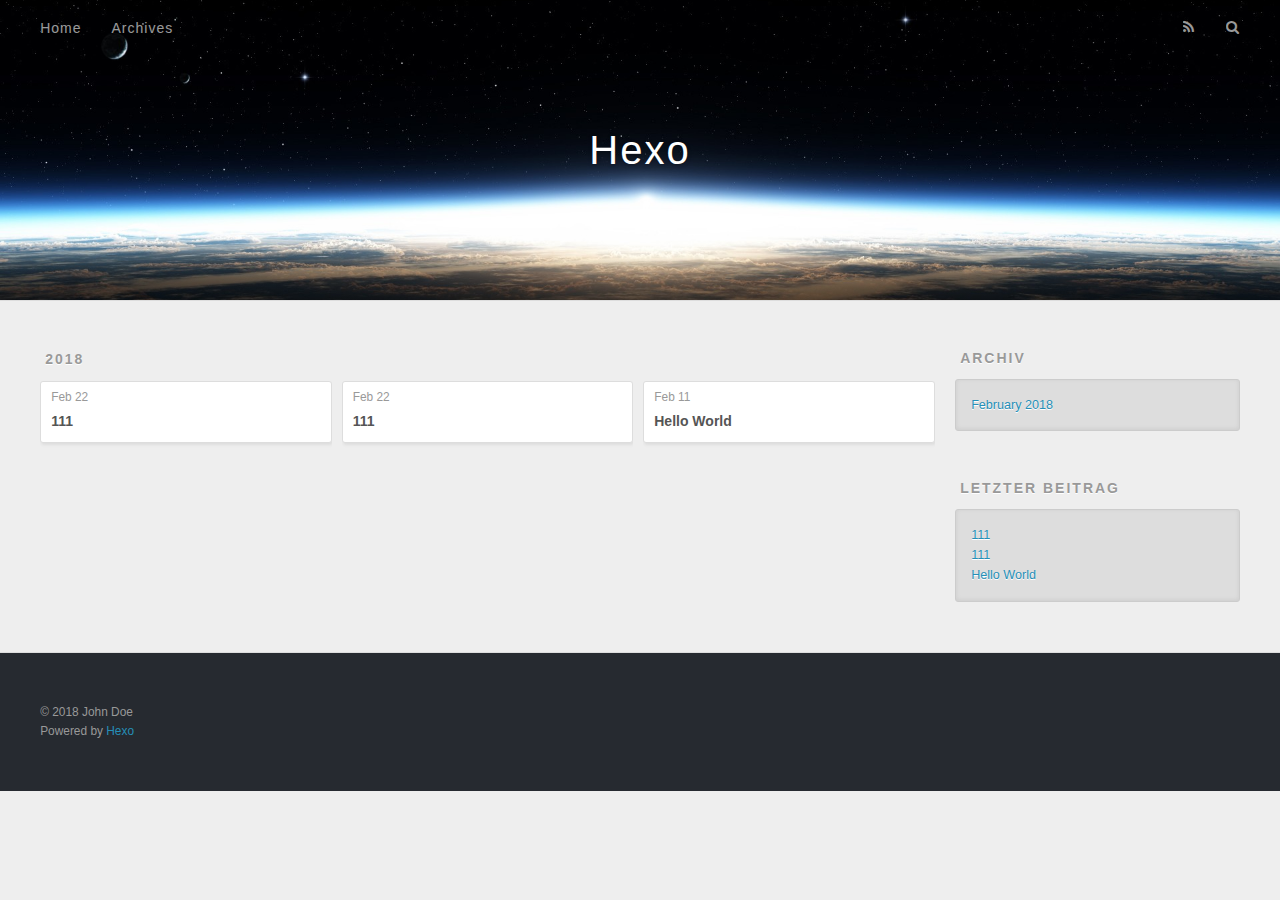
==== archives/index.html @ d6760132 "Site updated: 2018-02-22 21:15:25" ====
<!DOCTYPE html>
<html>
<head>
  <meta charset="utf-8">
  

  
  <title>Archiv | Hexo</title>
  <meta name="viewport" content="width=device-width, initial-scale=1, maximum-scale=1">
  <meta property="og:type" content="website">
<meta property="og:title" content="Hexo">
<meta property="og:url" content="http://yoursite.com/archives/index.html">
<meta property="og:site_name" content="Hexo">
<meta name="twitter:card" content="summary">
<meta name="twitter:title" content="Hexo">
  
    <link rel="alternate" href="/atom.xml" title="Hexo" type="application/atom+xml">
  
  
    <link rel="icon" href="/favicon.png">
  
  
    <link href="//fonts.googleapis.com/css?family=Source+Code+Pro" rel="stylesheet" type="text/css">
  
  <link rel="stylesheet" href="/css/style.css">
</head>

<body>
  <div id="container">
    <div id="wrap">
      <header id="header">
  <div id="banner"></div>
  <div id="header-outer" class="outer">
    <div id="header-title" class="inner">
      <h1 id="logo-wrap">
        <a href="/" id="logo">Hexo</a>
      </h1>
      
    </div>
    <div id="header-inner" class="inner">
      <nav id="main-nav">
        <a id="main-nav-toggle" class="nav-icon"></a>
        
          <a class="main-nav-link" href="/">Home</a>
        
          <a class="main-nav-link" href="/archives">Archives</a>
        
      </nav>
      <nav id="sub-nav">
        
          <a id="nav-rss-link" class="nav-icon" href="/atom.xml" title="RSS Feed"></a>
        
        <a id="nav-search-btn" class="nav-icon" title="Suche"></a>
      </nav>
      <div id="search-form-wrap">
        <form action="//google.com/search" method="get" accept-charset="UTF-8" class="search-form"><input type="search" name="q" class="search-form-input" placeholder="Search"><button type="submit" class="search-form-submit">&#xF002;</button><input type="hidden" name="sitesearch" value="http://yoursite.com"></form>
      </div>
    </div>
  </div>
</header>
      <div class="outer">
        <section id="main">
  
  
    
    
      
      
      <section class="archives-wrap">
        <div class="archive-year-wrap">
          <a href="/archives/2018" class="archive-year">2018</a>
        </div>
        <div class="archives">
    
    <article class="archive-article archive-type-post">
  <div class="archive-article-inner">
    <header class="archive-article-header">
      <a href="/2018/02/22/111-1/" class="archive-article-date">
  <time datetime="2018-02-22T12:54:52.000Z" itemprop="datePublished">Feb 22</time>
</a>
      
  
    <h1 itemprop="name">
      <a class="archive-article-title" href="/2018/02/22/111-1/">111</a>
    </h1>
  

    </header>
  </div>
</article>
  
    
    
    <article class="archive-article archive-type-post">
  <div class="archive-article-inner">
    <header class="archive-article-header">
      <a href="/2018/02/22/111/" class="archive-article-date">
  <time datetime="2018-02-22T12:54:45.000Z" itemprop="datePublished">Feb 22</time>
</a>
      
  
    <h1 itemprop="name">
      <a class="archive-article-title" href="/2018/02/22/111/">111</a>
    </h1>
  

    </header>
  </div>
</article>
  
    
    
    <article class="archive-article archive-type-post">
  <div class="archive-article-inner">
    <header class="archive-article-header">
      <a href="/2018/02/11/hello-world/" class="archive-article-date">
  <time datetime="2018-02-11T06:59:52.705Z" itemprop="datePublished">Feb 11</time>
</a>
      
  
    <h1 itemprop="name">
      <a class="archive-article-title" href="/2018/02/11/hello-world/">Hello World</a>
    </h1>
  

    </header>
  </div>
</article>
  
  
    </div></section>
  


</section>
        
          <aside id="sidebar">
  
    

  
    

  
    
  
    
  <div class="widget-wrap">
    <h3 class="widget-title">Archiv</h3>
    <div class="widget">
      <ul class="archive-list"><li class="archive-list-item"><a class="archive-list-link" href="/archives/2018/02/">February 2018</a></li></ul>
    </div>
  </div>


  
    
  <div class="widget-wrap">
    <h3 class="widget-title">letzter Beitrag</h3>
    <div class="widget">
      <ul>
        
          <li>
            <a href="/2018/02/22/111-1/">111</a>
          </li>
        
          <li>
            <a href="/2018/02/22/111/">111</a>
          </li>
        
          <li>
            <a href="/2018/02/11/hello-world/">Hello World</a>
          </li>
        
      </ul>
    </div>
  </div>

  
</aside>
        
      </div>
      <footer id="footer">
  
  <div class="outer">
    <div id="footer-info" class="inner">
      &copy; 2018 John Doe<br>
      Powered by <a href="http://hexo.io/" target="_blank">Hexo</a>
    </div>
  </div>
</footer>
    </div>
    <nav id="mobile-nav">
  
    <a href="/" class="mobile-nav-link">Home</a>
  
    <a href="/archives" class="mobile-nav-link">Archives</a>
  
</nav>
    

<script src="//ajax.googleapis.com/ajax/libs/jquery/2.0.3/jquery.min.js"></script>


  <link rel="stylesheet" href="/fancybox/jquery.fancybox.css">
  <script src="/fancybox/jquery.fancybox.pack.js"></script>


<script src="/js/script.js"></script>



  </div>
</body>
</html>
---- css/style.css ----
body {
  width: 100%;
}
body:before,
body:after {
  content: "";
  display: table;
}
body:after {
  clear: both;
}
html,
body,
div,
span,
applet,
object,
iframe,
h1,
h2,
h3,
h4,
h5,
h6,
p,
blockquote,
pre,
a,
abbr,
acronym,
address,
big,
cite,
code,
del,
dfn,
em,
img,
ins,
kbd,
q,
s,
samp,
small,
strike,
strong,
sub,
sup,
tt,
var,
dl,
dt,
dd,
ol,
ul,
li,
fieldset,
form,
label,
legend,
table,
caption,
tbody,
tfoot,
thead,
tr,
th,
td {
  margin: 0;
  padding: 0;
  border: 0;
  outline: 0;
  font-weight: inherit;
  font-style: inherit;
  font-family: inherit;
  font-size: 100%;
  vertical-align: baseline;
}
body {
  line-height: 1;
  color: #000;
  background: #fff;
}
ol,
ul {
  list-style: none;
}
table {
  border-collapse: separate;
  border-spacing: 0;
  vertical-align: middle;
}
caption,
th,
td {
  text-align: left;
  font-weight: normal;
  vertical-align: middle;
}
a img {
  border: none;
}
input,
button {
  margin: 0;
  padding: 0;
}
input::-moz-focus-inner,
button::-moz-focus-inner {
  border: 0;
  padding: 0;
}
@font-face {
  font-family: FontAwesome;
  font-style: normal;
  font-weight: normal;
  src: url("fonts/fontawesome-webfont.eot?v=#4.0.3");
  src: url("fonts/fontawesome-webfont.eot?#iefix&v=#4.0.3") format("embedded-opentype"), url("fonts/fontawesome-webfont.woff?v=#4.0.3") format("woff"), url("fonts/fontawesome-webfont.ttf?v=#4.0.3") format("truetype"), url("fonts/fontawesome-webfont.svg#fontawesomeregular?v=#4.0.3") format("svg");
}
html,
body,
#container {
  height: 100%;
}
body {
  background: #eee;
  font: 14px -apple-system, BlinkMacSystemFont, "Segoe UI", "Roboto", "Oxygen", "Ubuntu", "Cantarell", "Fira Sans", "Droid Sans", "Helvetica Neue", sans-serif;
  -webkit-text-size-adjust: 100%;
}
.outer {
  max-width: 1220px;
  margin: 0 auto;
  padding: 0 20px;
}
.outer:before,
.outer:after {
  content: "";
  display: table;
}
.outer:after {
  clear: both;
}
.inner {
  display: inline;
  float: left;
  width: 98.33333333333333%;
  margin: 0 0.833333333333333%;
}
.left,
.alignleft {
  float: left;
}
.right,
.alignright {
  float: right;
}
.clear {
  clear: both;
}
#container {
  position: relative;
}
.mobile-nav-on {
  overflow: hidden;
}
#wrap {
  height: 100%;
  width: 100%;
  position: absolute;
  top: 0;
  left: 0;
  -webkit-transition: 0.2s ease-out;
  -moz-transition: 0.2s ease-out;
  -ms-transition: 0.2s ease-out;
  transition: 0.2s ease-out;
  z-index: 1;
  background: #eee;
}
.mobile-nav-on #wrap {
  left: 280px;
}
@media screen and (min-width: 768px) {
  #main {
    display: inline;
    float: left;
    width: 73.33333333333333%;
    margin: 0 0.833333333333333%;
  }
}
.article-date,
.article-category-link,
.archive-year,
.widget-title {
  text-decoration: none;
  text-transform: uppercase;
  letter-spacing: 2px;
  color: #999;
  margin-bottom: 1em;
  margin-left: 5px;
  line-height: 1em;
  text-shadow: 0 1px #fff;
  font-weight: bold;
}
.article-inner,
.archive-article-inner {
  background: #fff;
  -webkit-box-shadow: 1px 2px 3px #ddd;
  box-shadow: 1px 2px 3px #ddd;
  border: 1px solid #ddd;
  border-radius: 3px;
}
.article-entry h1,
.widget h1 {
  font-size: 2em;
}
.article-entry h2,
.widget h2 {
  font-size: 1.5em;
}
.article-entry h3,
.widget h3 {
  font-size: 1.3em;
}
.article-entry h4,
.widget h4 {
  font-size: 1.2em;
}
.article-entry h5,
.widget h5 {
  font-size: 1em;
}
.article-entry h6,
.widget h6 {
  font-size: 1em;
  color: #999;
}
.article-entry hr,
.widget hr {
  border: 1px dashed #ddd;
}
.article-entry strong,
.widget strong {
  font-weight: bold;
}
.article-entry em,
.widget em,
.article-entry cite,
.widget cite {
  font-style: italic;
}
.article-entry sup,
.widget sup,
.article-entry sub,
.widget sub {
  font-size: 0.75em;
  line-height: 0;
  position: relative;
  vertical-align: baseline;
}
.article-entry sup,
.widget sup {
  top: -0.5em;
}
.article-entry sub,
.widget sub {
  bottom: -0.2em;
}
.article-entry small,
.widget small {
  font-size: 0.85em;
}
.article-entry acronym,
.widget acronym,
.article-entry abbr,
.widget abbr {
  border-bottom: 1px dotted;
}
.article-entry ul,
.widget ul,
.article-entry ol,
.widget ol,
.article-entry dl,
.widget dl {
  margin: 0 20px;
  line-height: 1.6em;
}
.article-entry ul ul,
.widget ul ul,
.article-entry ol ul,
.widget ol ul,
.article-entry ul ol,
.widget ul ol,
.article-entry ol ol,
.widget ol ol {
  margin-top: 0;
  margin-bottom: 0;
}
.article-entry ul,
.widget ul {
  list-style: disc;
}
.article-entry ol,
.widget ol {
  list-style: decimal;
}
.article-entry dt,
.widget dt {
  font-weight: bold;
}
#header {
  height: 300px;
  position: relative;
  border-bottom: 1px solid #ddd;
}
#header:before,
#header:after {
  content: "";
  position: absolute;
  left: 0;
  right: 0;
  height: 40px;
}
#header:before {
  top: 0;
  background: -webkit-linear-gradient(rgba(0,0,0,0.2), transparent);
  background: -moz-linear-gradient(rgba(0,0,0,0.2), transparent);
  background: -ms-linear-gradient(rgba(0,0,0,0.2), transparent);
  background: linear-gradient(rgba(0,0,0,0.2), transparent);
}
#header:after {
  bottom: 0;
  background: -webkit-linear-gradient(transparent, rgba(0,0,0,0.2));
  background: -moz-linear-gradient(transparent, rgba(0,0,0,0.2));
  background: -ms-linear-gradient(transparent, rgba(0,0,0,0.2));
  background: linear-gradient(transparent, rgba(0,0,0,0.2));
}
#header-outer {
  height: 100%;
  position: relative;
}
#header-inner {
  position: relative;
  overflow: hidden;
}
#banner {
  position: absolute;
  top: 0;
  left: 0;
  width: 100%;
  height: 100%;
  background: url("images/banner.jpg") center #000;
  -webkit-background-size: cover;
  -moz-background-size: cover;
  background-size: cover;
  z-index: -1;
}
#header-title {
  text-align: center;
  height: 40px;
  position: absolute;
  top: 50%;
  left: 0;
  margin-top: -20px;
}
#logo,
#subtitle {
  text-decoration: none;
  color: #fff;
  font-weight: 300;
  text-shadow: 0 1px 4px rgba(0,0,0,0.3);
}
#logo {
  font-size: 40px;
  line-height: 40px;
  letter-spacing: 2px;
}
#subtitle {
  font-size: 16px;
  line-height: 16px;
  letter-spacing: 1px;
}
#subtitle-wrap {
  margin-top: 16px;
}
#main-nav {
  float: left;
  margin-left: -15px;
}
.nav-icon,
.main-nav-link {
  float: left;
  color: #fff;
  opacity: 0.6;
  text-decoration: none;
  text-shadow: 0 1px rgba(0,0,0,0.2);
  -webkit-transition: opacity 0.2s;
  -moz-transition: opacity 0.2s;
  -ms-transition: opacity 0.2s;
  transition: opacity 0.2s;
  display: block;
  padding: 20px 15px;
}
.nav-icon:hover,
.main-nav-link:hover {
  opacity: 1;
}
.nav-icon {
  font-family: FontAwesome;
  text-align: center;
  font-size: 14px;
  width: 14px;
  height: 14px;
  padding: 20px 15px;
  position: relative;
  cursor: pointer;
}
.main-nav-link {
  font-weight: 300;
  letter-spacing: 1px;
}
@media screen and (max-width: 479px) {
  .main-nav-link {
    display: none;
  }
}
#main-nav-toggle {
  display: none;
}
#main-nav-toggle:before {
  content: "\f0c9";
}
@media screen and (max-width: 479px) {
  #main-nav-toggle {
    display: block;
  }
}
#sub-nav {
  float: right;
  margin-right: -15px;
}
#nav-rss-link:before {
  content: "\f09e";
}
#nav-search-btn:before {
  content: "\f002";
}
#search-form-wrap {
  position: absolute;
  top: 15px;
  width: 150px;
  height: 30px;
  right: -150px;
  opacity: 0;
  -webkit-transition: 0.2s ease-out;
  -moz-transition: 0.2s ease-out;
  -ms-transition: 0.2s ease-out;
  transition: 0.2s ease-out;
}
#search-form-wrap.on {
  opacity: 1;
  right: 0;
}
@media screen and (max-width: 479px) {
  #search-form-wrap {
    width: 100%;
    right: -100%;
  }
}
.search-form {
  position: absolute;
  top: 0;
  left: 0;
  right: 0;
  background: #fff;
  padding: 5px 15px;
  border-radius: 15px;
  -webkit-box-shadow: 0 0 10px rgba(0,0,0,0.3);
  box-shadow: 0 0 10px rgba(0,0,0,0.3);
}
.search-form-input {
  border: none;
  background: none;
  color: #555;
  width: 100%;
  font: 13px -apple-system, BlinkMacSystemFont, "Segoe UI", "Roboto", "Oxygen", "Ubuntu", "Cantarell", "Fira Sans", "Droid Sans", "Helvetica Neue", sans-serif;
  outline: none;
}
.search-form-input::-webkit-search-results-decoration,
.search-form-input::-webkit-search-cancel-button {
  -webkit-appearance: none;
}
.search-form-submit {
  position: absolute;
  top: 50%;
  right: 10px;
  margin-top: -7px;
  font: 13px FontAwesome;
  border: none;
  background: none;
  color: #bbb;
  cursor: pointer;
}
.search-form-submit:hover,
.search-form-submit:focus {
  color: #777;
}
.article {
  margin: 50px 0;
}
.article-inner {
  overflow: hidden;
}
.article-meta:before,
.article-meta:after {
  content: "";
  display: table;
}
.article-meta:after {
  clear: both;
}
.article-date {
  float: left;
}
.article-category {
  float: left;
  line-height: 1em;
  color: #ccc;
  text-shadow: 0 1px #fff;
  margin-left: 8px;
}
.article-category:before {
  content: "\2022";
}
.article-category-link {
  margin: 0 12px 1em;
}
.article-header {
  padding: 20px 20px 0;
}
.article-title {
  text-decoration: none;
  font-size: 2em;
  font-weight: bold;
  color: #555;
  line-height: 1.1em;
  -webkit-transition: color 0.2s;
  -moz-transition: color 0.2s;
  -ms-transition: color 0.2s;
  transition: color 0.2s;
}
a.article-title:hover {
  color: #258fb8;
}
.article-entry {
  color: #555;
  padding: 0 20px;
}
.article-entry:before,
.article-entry:after {
  content: "";
  display: table;
}
.article-entry:after {
  clear: both;
}
.article-entry p,
.article-entry table {
  line-height: 1.6em;
  margin: 1.6em 0;
}
.article-entry h1,
.article-entry h2,
.article-entry h3,
.article-entry h4,
.article-entry h5,
.article-entry h6 {
  font-weight: bold;
}
.article-entry h1,
.article-entry h2,
.article-entry h3,
.article-entry h4,
.article-entry h5,
.article-entry h6 {
  line-height: 1.1em;
  margin: 1.1em 0;
}
.article-entry a {
  color: #258fb8;
  text-decoration: none;
}
.article-entry a:hover {
  text-decoration: underline;
}
.article-entry ul,
.article-entry ol,
.article-entry dl {
  margin-top: 1.6em;
  margin-bottom: 1.6em;
}
.article-entry img,
.article-entry video {
  max-width: 100%;
  height: auto;
  display: block;
  margin: auto;
}
.article-entry iframe {
  border: none;
}
.article-entry table {
  width: 100%;
  border-collapse: collapse;
  border-spacing: 0;
}
.article-entry th {
  font-weight: bold;
  border-bottom: 3px solid #ddd;
  padding-bottom: 0.5em;
}
.article-entry td {
  border-bottom: 1px solid #ddd;
  padding: 10px 0;
}
.article-entry blockquote {
  font-family: Georgia, "Times New Roman", serif;
  font-size: 1.4em;
  margin: 1.6em 20px;
  text-align: center;
}
.article-entry blockquote footer {
  font-size: 14px;
  margin: 1.6em 0;
  font-family: -apple-system, BlinkMacSystemFont, "Segoe UI", "Roboto", "Oxygen", "Ubuntu", "Cantarell", "Fira Sans", "Droid Sans", "Helvetica Neue", sans-serif;
}
.article-entry blockquote footer cite:before {
  content: "—";
  padding: 0 0.5em;
}
.article-entry .pullquote {
  text-align: left;
  width: 45%;
  margin: 0;
}
.article-entry .pullquote.left {
  margin-left: 0.5em;
  margin-right: 1em;
}
.article-entry .pullquote.right {
  margin-right: 0.5em;
  margin-left: 1em;
}
.article-entry .caption {
  color: #999;
  display: block;
  font-size: 0.9em;
  margin-top: 0.5em;
  position: relative;
  text-align: center;
}
.article-entry .video-container {
  position: relative;
  padding-top: 56.25%;
  height: 0;
  overflow: hidden;
}
.article-entry .video-container iframe,
.article-entry .video-container object,
.article-entry .video-container embed {
  position: absolute;
  top: 0;
  left: 0;
  width: 100%;
  height: 100%;
  margin-top: 0;
}
.article-more-link a {
  display: inline-block;
  line-height: 1em;
  padding: 6px 15px;
  border-radius: 15px;
  background: #eee;
  color: #999;
  text-shadow: 0 1px #fff;
  text-decoration: none;
}
.article-more-link a:hover {
  background: #258fb8;
  color: #fff;
  text-decoration: none;
  text-shadow: 0 1px #1e7293;
}
.article-footer {
  font-size: 0.85em;
  line-height: 1.6em;
  border-top: 1px solid #ddd;
  padding-top: 1.6em;
  margin: 0 20px 20px;
}
.article-footer:before,
.article-footer:after {
  content: "";
  display: table;
}
.article-footer:after {
  clear: both;
}
.article-footer a {
  color: #999;
  text-decoration: none;
}
.article-footer a:hover {
  color: #555;
}
.article-tag-list-item {
  float: left;
  margin-right: 10px;
}
.article-tag-list-link:before {
  content: "#";
}
.article-comment-link {
  float: right;
}
.article-comment-link:before {
  content: "\f075";
  font-family: FontAwesome;
  padding-right: 8px;
}
.article-share-link {
  cursor: pointer;
  float: right;
  margin-left: 20px;
}
.article-share-link:before {
  content: "\f064";
  font-family: FontAwesome;
  padding-right: 6px;
}
#article-nav {
  position: relative;
}
#article-nav:before,
#article-nav:after {
  content: "";
  display: table;
}
#article-nav:after {
  clear: both;
}
@media screen and (min-width: 768px) {
  #article-nav {
    margin: 50px 0;
  }
  #article-nav:before {
    width: 8px;
    height: 8px;
    position: absolute;
    top: 50%;
    left: 50%;
    margin-top: -4px;
    margin-left: -4px;
    content: "";
    border-radius: 50%;
    background: #ddd;
    -webkit-box-shadow: 0 1px 2px #fff;
    box-shadow: 0 1px 2px #fff;
  }
}
.article-nav-link-wrap {
  text-decoration: none;
  text-shadow: 0 1px #fff;
  color: #999;
  -webkit-box-sizing: border-box;
  -moz-box-sizing: border-box;
  box-sizing: border-box;
  margin-top: 50px;
  text-align: center;
  display: block;
}
.article-nav-link-wrap:hover {
  color: #555;
}
@media screen and (min-width: 768px) {
  .article-nav-link-wrap {
    width: 50%;
    margin-top: 0;
  }
}
@media screen and (min-width: 768px) {
  #article-nav-newer {
    float: left;
    text-align: right;
    padding-right: 20px;
  }
}
@media screen and (min-width: 768px) {
  #article-nav-older {
    float: right;
    text-align: left;
    padding-left: 20px;
  }
}
.article-nav-caption {
  text-transform: uppercase;
  letter-spacing: 2px;
  color: #ddd;
  line-height: 1em;
  font-weight: bold;
}
#article-nav-newer .article-nav-caption {
  margin-right: -2px;
}
.article-nav-title {
  font-size: 0.85em;
  line-height: 1.6em;
  margin-top: 0.5em;
}
.article-share-box {
  position: absolute;
  display: none;
  background: #fff;
  -webkit-box-shadow: 1px 2px 10px rgba(0,0,0,0.2);
  box-shadow: 1px 2px 10px rgba(0,0,0,0.2);
  border-radius: 3px;
  margin-left: -145px;
  overflow: hidden;
  z-index: 1;
}
.article-share-box.on {
  display: block;
}
.article-share-input {
  width: 100%;
  background: none;
  -webkit-box-sizing: border-box;
  -moz-box-sizing: border-box;
  box-sizing: border-box;
  font: 14px -apple-system, BlinkMacSystemFont, "Segoe UI", "Roboto", "Oxygen", "Ubuntu", "Cantarell", "Fira Sans", "Droid Sans", "Helvetica Neue", sans-serif;
  padding: 0 15px;
  color: #555;
  outline: none;
  border: 1px solid #ddd;
  border-radius: 3px 3px 0 0;
  height: 36px;
  line-height: 36px;
}
.article-share-links {
  background: #eee;
}
.article-share-links:before,
.article-share-links:after {
  content: "";
  display: table;
}
.article-share-links:after {
  clear: both;
}
.article-share-twitter,
.article-share-facebook,
.article-share-pinterest,
.article-share-google {
  width: 50px;
  height: 36px;
  display: block;
  float: left;
  position: relative;
  color: #999;
  text-shadow: 0 1px #fff;
}
.article-share-twitter:before,
.article-share-facebook:before,
.article-share-pinterest:before,
.article-share-google:before {
  font-size: 20px;
  font-family: FontAwesome;
  width: 20px;
  height: 20px;
  position: absolute;
  top: 50%;
  left: 50%;
  margin-top: -10px;
  margin-left: -10px;
  text-align: center;
}
.article-share-twitter:hover,
.article-share-facebook:hover,
.article-share-pinterest:hover,
.article-share-google:hover {
  color: #fff;
}
.article-share-twitter:before {
  content: "\f099";
}
.article-share-twitter:hover {
  background: #00aced;
  text-shadow: 0 1px #008abe;
}
.article-share-facebook:before {
  content: "\f09a";
}
.article-share-facebook:hover {
  background: #3b5998;
  text-shadow: 0 1px #2f477a;
}
.article-share-pinterest:before {
  content: "\f0d2";
}
.article-share-pinterest:hover {
  background: #cb2027;
  text-shadow: 0 1px #a21a1f;
}
.article-share-google:before {
  content: "\f0d5";
}
.article-share-google:hover {
  background: #dd4b39;
  text-shadow: 0 1px #be3221;
}
.article-gallery {
  background: #000;
  position: relative;
}
.article-gallery-photos {
  position: relative;
  overflow: hidden;
}
.article-gallery-img {
  display: none;
  max-width: 100%;
}
.article-gallery-img:first-child {
  display: block;
}
.article-gallery-img.loaded {
  position: absolute;
  display: block;
}
.article-gallery-img img {
  display: block;
  max-width: 100%;
  margin: 0 auto;
}
#comments {
  background: #fff;
  -webkit-box-shadow: 1px 2px 3px #ddd;
  box-shadow: 1px 2px 3px #ddd;
  padding: 20px;
  border: 1px solid #ddd;
  border-radius: 3px;
  margin: 50px 0;
}
#comments a {
  color: #258fb8;
}
.archives-wrap {
  margin: 50px 0;
}
.archives:before,
.archives:after {
  content: "";
  display: table;
}
.archives:after {
  clear: both;
}
.archive-year-wrap {
  margin-bottom: 1em;
}
.archives {
  -webkit-column-gap: 10px;
  -moz-column-gap: 10px;
  column-gap: 10px;
}
@media screen and (min-width: 480px) and (max-width: 767px) {
  .archives {
    -webkit-column-count: 2;
    -moz-column-count: 2;
    column-count: 2;
  }
}
@media screen and (min-width: 768px) {
  .archives {
    -webkit-column-count: 3;
    -moz-column-count: 3;
    column-count: 3;
  }
}
.archive-article {
  -webkit-column-break-inside: avoid;
  page-break-inside: avoid;
  overflow: hidden;
  break-inside: avoid-column;
}
.archive-article-inner {
  padding: 10px;
  margin-bottom: 15px;
}
.archive-article-title {
  text-decoration: none;
  font-weight: bold;
  color: #555;
  -webkit-transition: color 0.2s;
  -moz-transition: color 0.2s;
  -ms-transition: color 0.2s;
  transition: color 0.2s;
  line-height: 1.6em;
}
.archive-article-title:hover {
  color: #258fb8;
}
.archive-article-footer {
  margin-top: 1em;
}
.archive-article-date {
  color: #999;
  text-decoration: none;
  font-size: 0.85em;
  line-height: 1em;
  margin-bottom: 0.5em;
  display: block;
}
#page-nav {
  margin: 50px auto;
  background: #fff;
  -webkit-box-shadow: 1px 2px 3px #ddd;
  box-shadow: 1px 2px 3px #ddd;
  border: 1px solid #ddd;
  border-radius: 3px;
  text-align: center;
  color: #999;
  overflow: hidden;
}
#page-nav:before,
#page-nav:after {
  content: "";
  display: table;
}
#page-nav:after {
  clear: both;
}
#page-nav a,
#page-nav span {
  padding: 10px 20px;
  line-height: 1;
  height: 2ex;
}
#page-nav a {
  color: #999;
  text-decoration: none;
}
#page-nav a:hover {
  background: #999;
  color: #fff;
}
#page-nav .prev {
  float: left;
}
#page-nav .next {
  float: right;
}
#page-nav .page-number {
  display: inline-block;
}
@media screen and (max-width: 479px) {
  #page-nav .page-number {
    display: none;
  }
}
#page-nav .current {
  color: #555;
  font-weight: bold;
}
#page-nav .space {
  color: #ddd;
}
#footer {
  background: #262a30;
  padding: 50px 0;
  border-top: 1px solid #ddd;
  color: #999;
}
#footer a {
  color: #258fb8;
  text-decoration: none;
}
#footer a:hover {
  text-decoration: underline;
}
#footer-info {
  line-height: 1.6em;
  font-size: 0.85em;
}
.article-entry pre,
.article-entry .highlight {
  background: #2d2d2d;
  margin: 0 -20px;
  padding: 15px 20px;
  border-style: solid;
  border-color: #ddd;
  border-width: 1px 0;
  overflow: auto;
  color: #ccc;
  line-height: 22.400000000000002px;
}
.article-entry .highlight .gutter pre,
.article-entry .gist .gist-file .gist-data .line-numbers {
  color: #666;
  font-size: 0.85em;
}
.article-entry pre,
.article-entry code {
  font-family: "Source Code Pro", Consolas, Monaco, Menlo, Consolas, monospace;
}
.article-entry code {
  background: #eee;
  text-shadow: 0 1px #fff;
  padding: 0 0.3em;
}
.article-entry pre code {
  background: none;
  text-shadow: none;
  padding: 0;
}
.article-entry .highlight pre {
  border: none;
  margin: 0;
  padding: 0;
}
.article-entry .highlight table {
  margin: 0;
  width: auto;
}
.article-entry .highlight td {
  border: none;
  padding: 0;
}
.article-entry .highlight figcaption {
  font-size: 0.85em;
  color: #999;
  line-height: 1em;
  margin-bottom: 1em;
}
.article-entry .highlight figcaption:before,
.article-entry .highlight figcaption:after {
  content: "";
  display: table;
}
.article-entry .highlight figcaption:after {
  clear: both;
}
.article-entry .highlight figcaption a {
  float: right;
}
.article-entry .highlight .gutter pre {
  text-align: right;
  padding-right: 20px;
}
.article-entry .highlight .line {
  height: 22.400000000000002px;
}
.article-entry .highlight .line.marked {
  background: #515151;
}
.article-entry .gist {
  margin: 0 -20px;
  border-style: solid;
  border-color: #ddd;
  border-width: 1px 0;
  background: #2d2d2d;
  padding: 15px 20px 15px 0;
}
.article-entry .gist .gist-file {
  border: none;
  font-family: "Source Code Pro", Consolas, Monaco, Menlo, Consolas, monospace;
  margin: 0;
}
.article-entry .gist .gist-file .gist-data {
  background: none;
  border: none;
}
.article-entry .gist .gist-file .gist-data .line-numbers {
  background: none;
  border: none;
  padding: 0 20px 0 0;
}
.article-entry .gist .gist-file .gist-data .line-data {
  padding: 0 !important;
}
.article-entry .gist .gist-file .highlight {
  margin: 0;
  padding: 0;
  border: none;
}
.article-entry .gist .gist-file .gist-meta {
  background: #2d2d2d;
  color: #999;
  font: 0.85em -apple-system, BlinkMacSystemFont, "Segoe UI", "Roboto", "Oxygen", "Ubuntu", "Cantarell", "Fira Sans", "Droid Sans", "Helvetica Neue", sans-serif;
  text-shadow: 0 0;
  padding: 0;
  margin-top: 1em;
  margin-left: 20px;
}
.article-entry .gist .gist-file .gist-meta a {
  color: #258fb8;
  font-weight: normal;
}
.article-entry .gist .gist-file .gist-meta a:hover {
  text-decoration: underline;
}
pre .comment,
pre .title {
  color: #999;
}
pre .variable,
pre .attribute,
pre .tag,
pre .regexp,
pre .ruby .constant,
pre .xml .tag .title,
pre .xml .pi,
pre .xml .doctype,
pre .html .doctype,
pre .css .id,
pre .css .class,
pre .css .pseudo {
  color: #f2777a;
}
pre .number,
pre .preprocessor,
pre .built_in,
pre .literal,
pre .params,
pre .constant {
  color: #f99157;
}
pre .class,
pre .ruby .class .title,
pre .css .rules .attribute {
  color: #9c9;
}
pre .string,
pre .value,
pre .inheritance,
pre .header,
pre .ruby .symbol,
pre .xml .cdata {
  color: #9c9;
}
pre .css .hexcolor {
  color: #6cc;
}
pre .function,
pre .python .decorator,
pre .python .title,
pre .ruby .function .title,
pre .ruby .title .keyword,
pre .perl .sub,
pre .javascript .title,
pre .coffeescript .title {
  color: #69c;
}
pre .keyword,
pre .javascript .function {
  color: #c9c;
}
@media screen and (max-width: 479px) {
  #mobile-nav {
    position: absolute;
    top: 0;
    left: 0;
    width: 280px;
    height: 100%;
    background: #191919;
    border-right: 1px solid #fff;
  }
}
@media screen and (max-width: 479px) {
  .mobile-nav-link {
    display: block;
    color: #999;
    text-decoration: none;
    padding: 15px 20px;
    font-weight: bold;
  }
  .mobile-nav-link:hover {
    color: #fff;
  }
}
@media screen and (min-width: 768px) {
  #sidebar {
    display: inline;
    float: left;
    width: 23.333333333333332%;
    margin: 0 0.833333333333333%;
  }
}
.widget-wrap {
  margin: 50px 0;
}
.widget {
  color: #777;
  text-shadow: 0 1px #fff;
  background: #ddd;
  -webkit-box-shadow: 0 -1px 4px #ccc inset;
  box-shadow: 0 -1px 4px #ccc inset;
  border: 1px solid #ccc;
  padding: 15px;
  border-radius: 3px;
}
.widget a {
  color: #258fb8;
  text-decoration: none;
}
.widget a:hover {
  text-decoration: underline;
}
.widget ul ul,
.widget ol ul,
.widget dl ul,
.widget ul ol,
.widget ol ol,
.widget dl ol,
.widget ul dl,
.widget ol dl,
.widget dl dl {
  margin-left: 15px;
  list-style: disc;
}
.widget {
  line-height: 1.6em;
  word-wrap: break-word;
  font-size: 0.9em;
}
.widget ul,
.widget ol {
  list-style: none;
  margin: 0;
}
.widget ul ul,
.widget ol ul,
.widget ul ol,
.widget ol ol {
  margin: 0 20px;
}
.widget ul ul,
.widget ol ul {
  list-style: disc;
}
.widget ul ol,
.widget ol ol {
  list-style: decimal;
}
.category-list-count,
.tag-list-count,
.archive-list-count {
  padding-left: 5px;
  color: #999;
  font-size: 0.85em;
}
.category-list-count:before,
.tag-list-count:before,
.archive-list-count:before {
  content: "(";
}
.category-list-count:after,
.tag-list-count:after,
.archive-list-count:after {
  content: ")";
}
.tagcloud a {
  margin-right: 5px;
  display: inline-block;
}
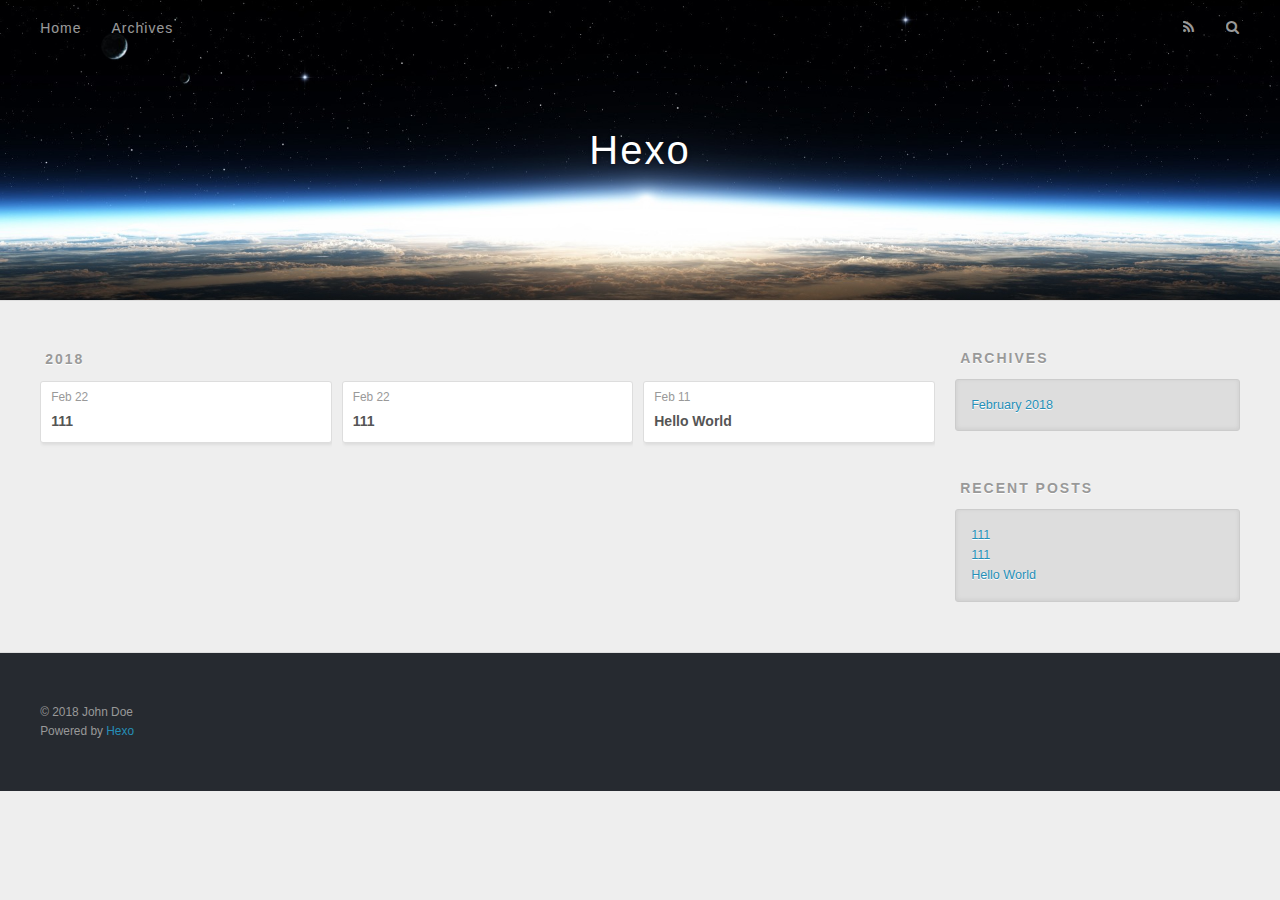
==== commit 2042c715: "Site updated: 2018-02-23 14:17:09" ====
--- a/archives/index.html
+++ b/archives/index.html
@@ -5,7 +5,7 @@
   
 
   
-  <title>Archiv | Hexo</title>
+  <title>Archives | Hexo</title>
   <meta name="viewport" content="width=device-width, initial-scale=1, maximum-scale=1">
   <meta property="og:type" content="website">
 <meta property="og:title" content="Hexo">
@@ -50,7 +50,7 @@
         
           <a id="nav-rss-link" class="nav-icon" href="/atom.xml" title="RSS Feed"></a>
         
-        <a id="nav-search-btn" class="nav-icon" title="Suche"></a>
+        <a id="nav-search-btn" class="nav-icon" title="Search"></a>
       </nav>
       <div id="search-form-wrap">
         <form action="//google.com/search" method="get" accept-charset="UTF-8" class="search-form"><input type="search" name="q" class="search-form-input" placeholder="Search"><button type="submit" class="search-form-submit">&#xF002;</button><input type="hidden" name="sitesearch" value="http://yoursite.com"></form>
@@ -146,7 +146,7 @@
   
     
   <div class="widget-wrap">
-    <h3 class="widget-title">Archiv</h3>
+    <h3 class="widget-title">Archives</h3>
     <div class="widget">
       <ul class="archive-list"><li class="archive-list-item"><a class="archive-list-link" href="/archives/2018/02/">February 2018</a></li></ul>
     </div>
@@ -156,7 +156,7 @@
   
     
   <div class="widget-wrap">
-    <h3 class="widget-title">letzter Beitrag</h3>
+    <h3 class="widget-title">Recent Posts</h3>
     <div class="widget">
       <ul>
         
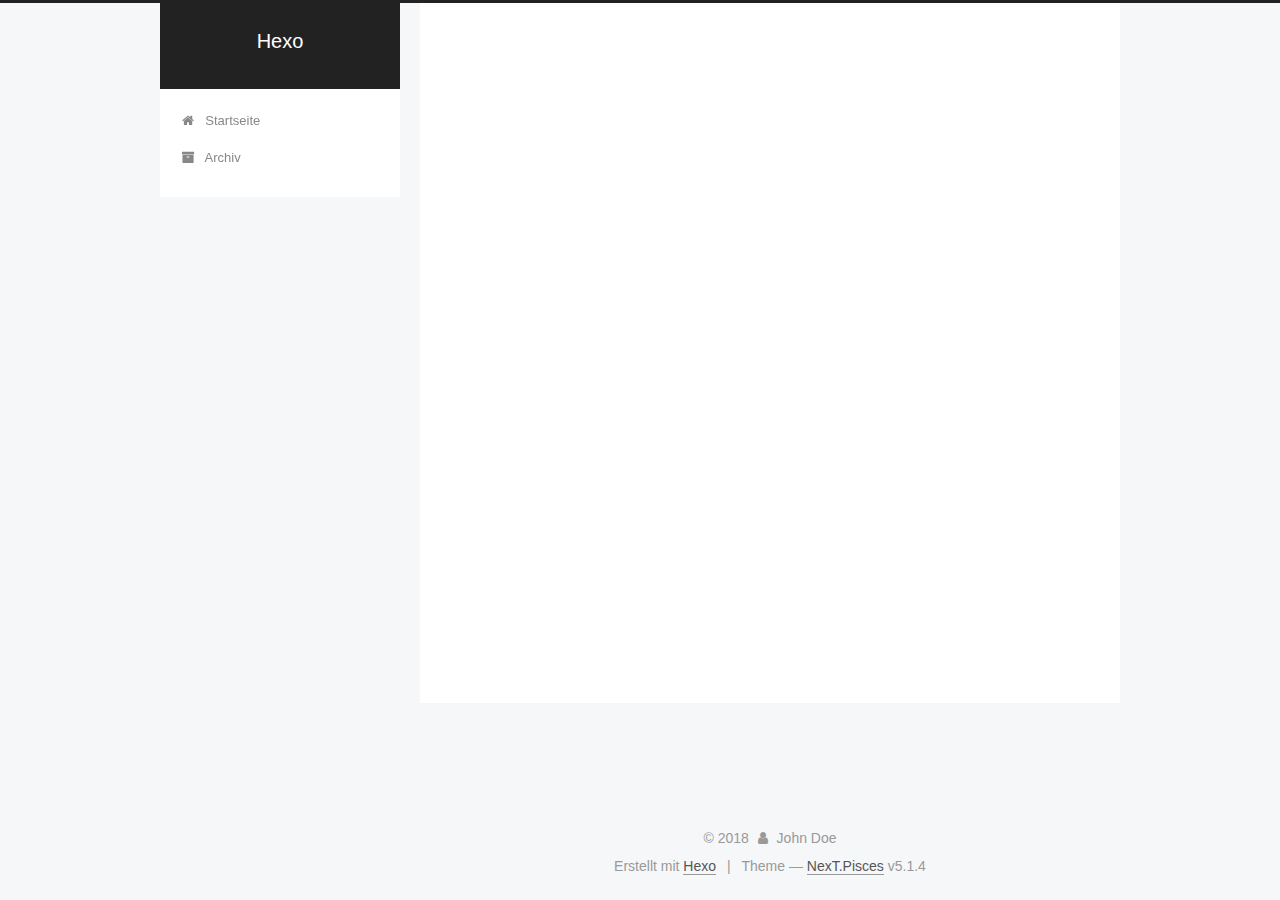
==== commit 554c0469: "Site updated: 2018-02-23 14:23:16" ====
--- a/archives/index.html
+++ b/archives/index.html
@@ -1,215 +1,632 @@
 <!DOCTYPE html>
-<html>
+
+
+
+  
+
+
+<html class="theme-next pisces use-motion" lang="zh-hans">
 <head>
-  <meta charset="utf-8">
-  
-
-  
-  <title>Archives | Hexo</title>
-  <meta name="viewport" content="width=device-width, initial-scale=1, maximum-scale=1">
-  <meta property="og:type" content="website">
+  <meta charset="UTF-8"/>
+<meta http-equiv="X-UA-Compatible" content="IE=edge" />
+<meta name="viewport" content="width=device-width, initial-scale=1, maximum-scale=1"/>
+<meta name="theme-color" content="#222">
+
+
+
+
+
+
+
+
+
+<meta http-equiv="Cache-Control" content="no-transform" />
+<meta http-equiv="Cache-Control" content="no-siteapp" />
+
+
+
+
+
+
+
+
+
+
+
+
+
+
+
+
+  
+  
+  <link href="/lib/fancybox/source/jquery.fancybox.css?v=2.1.5" rel="stylesheet" type="text/css" />
+
+
+
+
+
+
+
+<link href="/lib/font-awesome/css/font-awesome.min.css?v=4.6.2" rel="stylesheet" type="text/css" />
+
+<link href="/css/main.css?v=5.1.4" rel="stylesheet" type="text/css" />
+
+
+  <link rel="apple-touch-icon" sizes="180x180" href="/images/apple-touch-icon-next.png?v=5.1.4">
+
+
+  <link rel="icon" type="image/png" sizes="32x32" href="/images/favicon-32x32-next.png?v=5.1.4">
+
+
+  <link rel="icon" type="image/png" sizes="16x16" href="/images/favicon-16x16-next.png?v=5.1.4">
+
+
+  <link rel="mask-icon" href="/images/logo.svg?v=5.1.4" color="#222">
+
+
+
+
+
+  <meta name="keywords" content="Hexo, NexT" />
+
+
+
+
+
+
+
+
+
+
+<meta property="og:type" content="website">
 <meta property="og:title" content="Hexo">
 <meta property="og:url" content="http://yoursite.com/archives/index.html">
 <meta property="og:site_name" content="Hexo">
+<meta property="og:locale" content="zh-hans">
 <meta name="twitter:card" content="summary">
 <meta name="twitter:title" content="Hexo">
-  
-    <link rel="alternate" href="/atom.xml" title="Hexo" type="application/atom+xml">
-  
-  
-    <link rel="icon" href="/favicon.png">
-  
-  
-    <link href="//fonts.googleapis.com/css?family=Source+Code+Pro" rel="stylesheet" type="text/css">
-  
-  <link rel="stylesheet" href="/css/style.css">
+
+
+
+<script type="text/javascript" id="hexo.configurations">
+  var NexT = window.NexT || {};
+  var CONFIG = {
+    root: '/',
+    scheme: 'Pisces',
+    version: '5.1.4',
+    sidebar: {"position":"left","display":"post","offset":12,"b2t":false,"scrollpercent":false,"onmobile":false},
+    fancybox: true,
+    tabs: true,
+    motion: {"enable":true,"async":false,"transition":{"post_block":"fadeIn","post_header":"slideDownIn","post_body":"slideDownIn","coll_header":"slideLeftIn","sidebar":"slideUpIn"}},
+    duoshuo: {
+      userId: '0',
+      author: 'Author'
+    },
+    algolia: {
+      applicationID: '',
+      apiKey: '',
+      indexName: '',
+      hits: {"per_page":10},
+      labels: {"input_placeholder":"Search for Posts","hits_empty":"We didn't find any results for the search: ${query}","hits_stats":"${hits} results found in ${time} ms"}
+    }
+  };
+</script>
+
+
+
+  <link rel="canonical" href="http://yoursite.com/archives/"/>
+
+
+
+
+
+  <title>Archiv | Hexo</title>
+  
+
+
+
+
+
+
+
+
 </head>
 
-<body>
-  <div id="container">
-    <div id="wrap">
-      <header id="header">
-  <div id="banner"></div>
-  <div id="header-outer" class="outer">
-    <div id="header-title" class="inner">
-      <h1 id="logo-wrap">
-        <a href="/" id="logo">Hexo</a>
-      </h1>
-      
+<body itemscope itemtype="http://schema.org/WebPage" lang="zh-hans">
+
+  
+  
+    
+  
+
+  <div class="container sidebar-position-left page-archive">
+    <div class="headband"></div>
+
+    <header id="header" class="header" itemscope itemtype="http://schema.org/WPHeader">
+      <div class="header-inner"><div class="site-brand-wrapper">
+  <div class="site-meta ">
+    
+
+    <div class="custom-logo-site-title">
+      <a href="/"  class="brand" rel="start">
+        <span class="logo-line-before"><i></i></span>
+        <span class="site-title">Hexo</span>
+        <span class="logo-line-after"><i></i></span>
+      </a>
     </div>
-    <div id="header-inner" class="inner">
-      <nav id="main-nav">
-        <a id="main-nav-toggle" class="nav-icon"></a>
-        
-          <a class="main-nav-link" href="/">Home</a>
-        
-          <a class="main-nav-link" href="/archives">Archives</a>
-        
-      </nav>
-      <nav id="sub-nav">
-        
-          <a id="nav-rss-link" class="nav-icon" href="/atom.xml" title="RSS Feed"></a>
-        
-        <a id="nav-search-btn" class="nav-icon" title="Search"></a>
-      </nav>
-      <div id="search-form-wrap">
-        <form action="//google.com/search" method="get" accept-charset="UTF-8" class="search-form"><input type="search" name="q" class="search-form-input" placeholder="Search"><button type="submit" class="search-form-submit">&#xF002;</button><input type="hidden" name="sitesearch" value="http://yoursite.com"></form>
+      
+        <p class="site-subtitle"></p>
+      
+  </div>
+
+  <div class="site-nav-toggle">
+    <button>
+      <span class="btn-bar"></span>
+      <span class="btn-bar"></span>
+      <span class="btn-bar"></span>
+    </button>
+  </div>
+</div>
+
+<nav class="site-nav">
+  
+
+  
+    <ul id="menu" class="menu">
+      
+        
+        <li class="menu-item menu-item-home">
+          <a href="/" rel="section">
+            
+              <i class="menu-item-icon fa fa-fw fa-home"></i> <br />
+            
+            Startseite
+          </a>
+        </li>
+      
+        
+        <li class="menu-item menu-item-archives">
+          <a href="/archives/" rel="section">
+            
+              <i class="menu-item-icon fa fa-fw fa-archive"></i> <br />
+            
+            Archiv
+          </a>
+        </li>
+      
+
+      
+    </ul>
+  
+
+  
+</nav>
+
+
+
+ </div>
+    </header>
+
+    <main id="main" class="main">
+      <div class="main-inner">
+        <div class="content-wrap">
+          <div id="content" class="content">
+            
+
+  
+  
+  
+  <div class="post-block archive">
+    <div id="posts" class="posts-collapse">
+      <span class="archive-move-on"></span>
+
+      <span class="archive-page-counter">
+        
+        
+        
+          
+        
+        Öhm..! Insgesamt 3 Artikel. Bleib dran.
+      </span>
+
+      
+
+        
+        
+        
+
+        
+          
+          <div class="collection-title">
+            <h1 class="archive-year" id="archive-year-2018">2018</h1>
+          </div>
+        
+        
+
+        
+
+  <article class="post post-type-normal" itemscope itemtype="http://schema.org/Article">
+    <header class="post-header">
+
+      <h2 class="post-title">
+        
+            <a class="post-title-link" href="/2018/02/22/111-1/" itemprop="url">
+              
+                <span itemprop="name">111</span>
+              
+            </a>
+        
+      </h2>
+
+      <div class="post-meta">
+        <time class="post-time" itemprop="dateCreated"
+              datetime="2018-02-22T20:54:52+08:00"
+              content="2018-02-22" >
+          02-22
+        </time>
       </div>
+
+    </header>
+  </article>
+
+
+
+      
+
+        
+        
+        
+
+        
+        
+
+        
+
+  <article class="post post-type-normal" itemscope itemtype="http://schema.org/Article">
+    <header class="post-header">
+
+      <h2 class="post-title">
+        
+            <a class="post-title-link" href="/2018/02/22/111/" itemprop="url">
+              
+                <span itemprop="name">111</span>
+              
+            </a>
+        
+      </h2>
+
+      <div class="post-meta">
+        <time class="post-time" itemprop="dateCreated"
+              datetime="2018-02-22T20:54:45+08:00"
+              content="2018-02-22" >
+          02-22
+        </time>
+      </div>
+
+    </header>
+  </article>
+
+
+
+      
+
+        
+        
+        
+
+        
+        
+
+        
+
+  <article class="post post-type-normal" itemscope itemtype="http://schema.org/Article">
+    <header class="post-header">
+
+      <h2 class="post-title">
+        
+            <a class="post-title-link" href="/2018/02/11/hello-world/" itemprop="url">
+              
+                <span itemprop="name">Hello World</span>
+              
+            </a>
+        
+      </h2>
+
+      <div class="post-meta">
+        <time class="post-time" itemprop="dateCreated"
+              datetime="2018-02-11T14:59:52+08:00"
+              content="2018-02-11" >
+          02-11
+        </time>
+      </div>
+
+    </header>
+  </article>
+
+
+
+      
+
     </div>
   </div>
-</header>
-      <div class="outer">
-        <section id="main">
-  
-  
-    
-    
-      
-      
-      <section class="archives-wrap">
-        <div class="archive-year-wrap">
-          <a href="/archives/2018" class="archive-year">2018</a>
+  
+  
+  
+
+  
+
+
+
+          </div>
+          
+
+
+          
+
         </div>
-        <div class="archives">
-    
-    <article class="archive-article archive-type-post">
-  <div class="archive-article-inner">
-    <header class="archive-article-header">
-      <a href="/2018/02/22/111-1/" class="archive-article-date">
-  <time datetime="2018-02-22T12:54:52.000Z" itemprop="datePublished">Feb 22</time>
-</a>
-      
-  
-    <h1 itemprop="name">
-      <a class="archive-article-title" href="/2018/02/22/111-1/">111</a>
-    </h1>
-  
-
-    </header>
-  </div>
-</article>
-  
-    
-    
-    <article class="archive-article archive-type-post">
-  <div class="archive-article-inner">
-    <header class="archive-article-header">
-      <a href="/2018/02/22/111/" class="archive-article-date">
-  <time datetime="2018-02-22T12:54:45.000Z" itemprop="datePublished">Feb 22</time>
-</a>
-      
-  
-    <h1 itemprop="name">
-      <a class="archive-article-title" href="/2018/02/22/111/">111</a>
-    </h1>
-  
-
-    </header>
-  </div>
-</article>
-  
-    
-    
-    <article class="archive-article archive-type-post">
-  <div class="archive-article-inner">
-    <header class="archive-article-header">
-      <a href="/2018/02/11/hello-world/" class="archive-article-date">
-  <time datetime="2018-02-11T06:59:52.705Z" itemprop="datePublished">Feb 11</time>
-</a>
-      
-  
-    <h1 itemprop="name">
-      <a class="archive-article-title" href="/2018/02/11/hello-world/">Hello World</a>
-    </h1>
-  
-
-    </header>
-  </div>
-</article>
-  
-  
-    </div></section>
-  
-
-
-</section>
-        
-          <aside id="sidebar">
-  
-    
-
-  
-    
-
-  
-    
-  
-    
-  <div class="widget-wrap">
-    <h3 class="widget-title">Archives</h3>
-    <div class="widget">
-      <ul class="archive-list"><li class="archive-list-item"><a class="archive-list-link" href="/archives/2018/02/">February 2018</a></li></ul>
+        
+          
+  
+  <div class="sidebar-toggle">
+    <div class="sidebar-toggle-line-wrap">
+      <span class="sidebar-toggle-line sidebar-toggle-line-first"></span>
+      <span class="sidebar-toggle-line sidebar-toggle-line-middle"></span>
+      <span class="sidebar-toggle-line sidebar-toggle-line-last"></span>
     </div>
   </div>
 
-
-  
+  <aside id="sidebar" class="sidebar">
     
-  <div class="widget-wrap">
-    <h3 class="widget-title">Recent Posts</h3>
-    <div class="widget">
-      <ul>
-        
-          <li>
-            <a href="/2018/02/22/111-1/">111</a>
-          </li>
-        
-          <li>
-            <a href="/2018/02/22/111/">111</a>
-          </li>
-        
-          <li>
-            <a href="/2018/02/11/hello-world/">Hello World</a>
-          </li>
-        
-      </ul>
+    <div class="sidebar-inner">
+
+      
+
+      
+
+      <section class="site-overview-wrap sidebar-panel sidebar-panel-active">
+        <div class="site-overview">
+          <div class="site-author motion-element" itemprop="author" itemscope itemtype="http://schema.org/Person">
+            
+              <p class="site-author-name" itemprop="name">John Doe</p>
+              <p class="site-description motion-element" itemprop="description"></p>
+          </div>
+
+          <nav class="site-state motion-element">
+
+            
+              <div class="site-state-item site-state-posts">
+              
+                <a href="/archives/">
+              
+                  <span class="site-state-item-count">3</span>
+                  <span class="site-state-item-name">Artikel</span>
+                </a>
+              </div>
+            
+
+            
+
+            
+
+          </nav>
+
+          
+
+          
+
+          
+          
+
+          
+          
+
+          
+
+        </div>
+      </section>
+
+      
+
+      
+
     </div>
+  </aside>
+
+
+        
+      </div>
+    </main>
+
+    <footer id="footer" class="footer">
+      <div class="footer-inner">
+        <div class="copyright">&copy; <span itemprop="copyrightYear">2018</span>
+  <span class="with-love">
+    <i class="fa fa-user"></i>
+  </span>
+  <span class="author" itemprop="copyrightHolder">John Doe</span>
+
+  
+</div>
+
+
+  <div class="powered-by">Erstellt mit  <a class="theme-link" target="_blank" href="https://hexo.io">Hexo</a></div>
+
+
+
+  <span class="post-meta-divider">|</span>
+
+
+
+  <div class="theme-info">Theme &mdash; <a class="theme-link" target="_blank" href="https://github.com/iissnan/hexo-theme-next">NexT.Pisces</a> v5.1.4</div>
+
+
+
+
+        
+
+
+
+
+
+
+
+        
+      </div>
+    </footer>
+
+    
+      <div class="back-to-top">
+        <i class="fa fa-arrow-up"></i>
+        
+      </div>
+    
+
+    
+
   </div>
 
   
-</aside>
-        
-      </div>
-      <footer id="footer">
-  
-  <div class="outer">
-    <div id="footer-info" class="inner">
-      &copy; 2018 John Doe<br>
-      Powered by <a href="http://hexo.io/" target="_blank">Hexo</a>
-    </div>
-  </div>
-</footer>
-    </div>
-    <nav id="mobile-nav">
-  
-    <a href="/" class="mobile-nav-link">Home</a>
-  
-    <a href="/archives" class="mobile-nav-link">Archives</a>
-  
-</nav>
-    
-
-<script src="//ajax.googleapis.com/ajax/libs/jquery/2.0.3/jquery.min.js"></script>
-
-
-  <link rel="stylesheet" href="/fancybox/jquery.fancybox.css">
-  <script src="/fancybox/jquery.fancybox.pack.js"></script>
-
-
-<script src="/js/script.js"></script>
-
-
-
-  </div>
+
+<script type="text/javascript">
+  if (Object.prototype.toString.call(window.Promise) !== '[object Function]') {
+    window.Promise = null;
+  }
+</script>
+
+
+
+
+
+
+
+
+
+  
+
+
+
+
+
+
+
+
+
+
+
+
+  
+  
+    <script type="text/javascript" src="/lib/jquery/index.js?v=2.1.3"></script>
+  
+
+  
+  
+    <script type="text/javascript" src="/lib/fastclick/lib/fastclick.min.js?v=1.0.6"></script>
+  
+
+  
+  
+    <script type="text/javascript" src="/lib/jquery_lazyload/jquery.lazyload.js?v=1.9.7"></script>
+  
+
+  
+  
+    <script type="text/javascript" src="/lib/velocity/velocity.min.js?v=1.2.1"></script>
+  
+
+  
+  
+    <script type="text/javascript" src="/lib/velocity/velocity.ui.min.js?v=1.2.1"></script>
+  
+
+  
+  
+    <script type="text/javascript" src="/lib/fancybox/source/jquery.fancybox.pack.js?v=2.1.5"></script>
+  
+
+
+  
+
+
+  <script type="text/javascript" src="/js/src/utils.js?v=5.1.4"></script>
+
+  <script type="text/javascript" src="/js/src/motion.js?v=5.1.4"></script>
+
+
+
+  
+  
+
+
+  <script type="text/javascript" src="/js/src/affix.js?v=5.1.4"></script>
+
+  <script type="text/javascript" src="/js/src/schemes/pisces.js?v=5.1.4"></script>
+
+
+
+  
+
+  
+
+
+  <script type="text/javascript" src="/js/src/bootstrap.js?v=5.1.4"></script>
+
+
+
+  
+
+
+  
+
+
+
+
+	
+
+
+
+
+
+  
+
+
+
+
+
+  
+
+
+
+
+
+
+
+
+
+
+
+
+  
+
+
+
+
+
+  
+
+  
+
+  
+
+  
+  
+
+  
+
+  
+
+  
+
 </body>
-</html>+</html>
--- a/css/main.css
+++ b/css/main.css
@@ -0,0 +1,2993 @@
+/* normalize.css v3.0.2 | MIT License | git.io/normalize */
+html {
+  font-family: sans-serif; /* 1 */
+  -ms-text-size-adjust: 100%; /* 2 */
+  -webkit-text-size-adjust: 100%; /* 2 */
+}
+body {
+  margin: 0;
+}
+article,
+aside,
+details,
+figcaption,
+figure,
+footer,
+header,
+hgroup,
+main,
+menu,
+nav,
+section,
+summary {
+  display: block;
+}
+audio,
+canvas,
+progress,
+video {
+  display: inline-block; /* 1 */
+  vertical-align: baseline; /* 2 */
+}
+audio:not([controls]) {
+  display: none;
+  height: 0;
+}
+[hidden],
+template {
+  display: none;
+}
+a {
+  background-color: transparent;
+}
+a:active,
+a:hover {
+  outline: 0;
+}
+abbr[title] {
+  border-bottom: 1px dotted;
+}
+b,
+strong {
+  font-weight: bold;
+}
+dfn {
+  font-style: italic;
+}
+h1 {
+  font-size: 2em;
+  margin: 0.67em 0;
+}
+mark {
+  background: #ff0;
+  color: #000;
+}
+small {
+  font-size: 80%;
+}
+sub,
+sup {
+  font-size: 75%;
+  line-height: 0;
+  position: relative;
+  vertical-align: baseline;
+}
+sup {
+  top: -0.5em;
+}
+sub {
+  bottom: -0.25em;
+}
+img {
+  border: 0;
+}
+svg:not(:root) {
+  overflow: hidden;
+}
+figure {
+  margin: 1em 40px;
+}
+hr {
+  -moz-box-sizing: content-box;
+  box-sizing: content-box;
+  height: 0;
+}
+pre {
+  overflow: auto;
+}
+code,
+kbd,
+pre,
+samp {
+  font-family: monospace, monospace;
+  font-size: 1em;
+}
+button,
+input,
+optgroup,
+select,
+textarea {
+  color: inherit; /* 1 */
+  font: inherit; /* 2 */
+  margin: 0; /* 3 */
+}
+button {
+  overflow: visible;
+}
+button,
+select {
+  text-transform: none;
+}
+button,
+html input[type="button"],
+input[type="reset"],
+input[type="submit"] {
+  -webkit-appearance: button; /* 2 */
+  cursor: pointer; /* 3 */
+}
+button[disabled],
+html input[disabled] {
+  cursor: default;
+}
+button::-moz-focus-inner,
+input::-moz-focus-inner {
+  border: 0;
+  padding: 0;
+}
+input {
+  line-height: normal;
+}
+input[type="checkbox"],
+input[type="radio"] {
+  box-sizing: border-box; /* 1 */
+  padding: 0; /* 2 */
+}
+input[type="number"]::-webkit-inner-spin-button,
+input[type="number"]::-webkit-outer-spin-button {
+  height: auto;
+}
+input[type="search"] {
+  -webkit-appearance: textfield; /* 1 */
+  -moz-box-sizing: content-box;
+  -webkit-box-sizing: content-box; /* 2 */
+  box-sizing: content-box;
+}
+input[type="search"]::-webkit-search-cancel-button,
+input[type="search"]::-webkit-search-decoration {
+  -webkit-appearance: none;
+}
+fieldset {
+  border: 1px solid #c0c0c0;
+  margin: 0 2px;
+  padding: 0.35em 0.625em 0.75em;
+}
+legend {
+  border: 0; /* 1 */
+  padding: 0; /* 2 */
+}
+textarea {
+  overflow: auto;
+}
+optgroup {
+  font-weight: bold;
+}
+table {
+  border-collapse: collapse;
+  border-spacing: 0;
+}
+td,
+th {
+  padding: 0;
+}
+::selection {
+  background: #262a30;
+  color: #fff;
+}
+body {
+  position: relative;
+  font-family: 'Lato', "PingFang SC", "Microsoft YaHei", sans-serif;
+  font-size: 14px;
+  line-height: 2;
+  color: #555;
+  background: #f5f7f9;
+}
+@media (max-width: 767px) {
+  body {
+    padding-right: 0 !important;
+  }
+}
+@media (min-width: 768px) and (max-width: 991px) {
+  body {
+    padding-right: 0 !important;
+  }
+}
+@media (min-width: 1600px) {
+  body {
+    font-size: 16px;
+  }
+}
+h1,
+h2,
+h3,
+h4,
+h5,
+h6 {
+  margin: 0;
+  padding: 0;
+  font-weight: bold;
+  line-height: 1.5;
+  font-family: 'Lato', "PingFang SC", "Microsoft YaHei", sans-serif;
+}
+h2,
+h3,
+h4,
+h5,
+h6 {
+  margin: 20px 0 15px;
+}
+h1 {
+  font-size: 22px;
+}
+@media (max-width: 767px) {
+  h1 {
+    font-size: 18px;
+  }
+}
+h2 {
+  font-size: 20px;
+}
+@media (max-width: 767px) {
+  h2 {
+    font-size: 16px;
+  }
+}
+h3 {
+  font-size: 18px;
+}
+@media (max-width: 767px) {
+  h3 {
+    font-size: 14px;
+  }
+}
+h4 {
+  font-size: 16px;
+}
+@media (max-width: 767px) {
+  h4 {
+    font-size: 12px;
+  }
+}
+h5 {
+  font-size: 14px;
+}
+@media (max-width: 767px) {
+  h5 {
+    font-size: 10px;
+  }
+}
+h6 {
+  font-size: 12px;
+}
+@media (max-width: 767px) {
+  h6 {
+    font-size: 8px;
+  }
+}
+p {
+  margin: 0 0 20px 0;
+}
+a {
+  color: #555;
+  text-decoration: none;
+  outline: none;
+  border-bottom: 1px solid #999;
+  word-wrap: break-word;
+}
+a:hover {
+  color: #222;
+  border-bottom-color: #222;
+}
+blockquote {
+  margin: 0;
+  padding: 0;
+}
+img {
+  display: block;
+  margin: auto;
+  max-width: 100%;
+  height: auto;
+}
+hr {
+  margin: 40px 0;
+  height: 3px;
+  border: none;
+  background-color: #ddd;
+  background-image: repeating-linear-gradient(-45deg, #fff, #fff 4px, transparent 4px, transparent 8px);
+}
+blockquote {
+  padding: 0 15px;
+  color: #666;
+  border-left: 4px solid #ddd;
+}
+blockquote cite::before {
+  content: "-";
+  padding: 0 5px;
+}
+dt {
+  font-weight: 700;
+}
+dd {
+  margin: 0;
+  padding: 0;
+}
+kbd {
+  border: 1px solid #ccc;
+  border-radius: 0.2em;
+  box-shadow: 0.1em 0.1em 0.2em rgba(0,0,0,0.1);
+  background-color: #f9f9f9;
+  font-family: inherit;
+  background-image: -webkit-linear-gradient(top, #eee, #fff, #eee);
+  padding: 0.1em 0.3em;
+  white-space: nowrap;
+}
+.text-left {
+  text-align: left;
+}
+.text-center {
+  text-align: center;
+}
+.text-right {
+  text-align: right;
+}
+.text-justify {
+  text-align: justify;
+}
+.text-nowrap {
+  white-space: nowrap;
+}
+.text-lowercase {
+  text-transform: lowercase;
+}
+.text-uppercase {
+  text-transform: uppercase;
+}
+.text-capitalize {
+  text-transform: capitalize;
+}
+.center-block {
+  display: block;
+  margin-left: auto;
+  margin-right: auto;
+}
+.clearfix:before,
+.clearfix:after {
+  content: " ";
+  display: table;
+}
+.clearfix:after {
+  clear: both;
+}
+.pullquote {
+  width: 45%;
+}
+.pullquote.left {
+  float: left;
+  margin-left: 5px;
+  margin-right: 10px;
+}
+.pullquote.right {
+  float: right;
+  margin-left: 10px;
+  margin-right: 5px;
+}
+.affix.affix.affix {
+  position: fixed;
+}
+.translation {
+  margin-top: -20px;
+  font-size: 14px;
+  color: #999;
+}
+.scrollbar-measure {
+  width: 100px;
+  height: 100px;
+  overflow: scroll;
+  position: absolute;
+  top: -9999px;
+}
+.use-motion .motion-element {
+  opacity: 0;
+}
+table {
+  margin: 20px 0;
+  width: 100%;
+  border-collapse: collapse;
+  border-spacing: 0;
+  border: 1px solid #ddd;
+  font-size: 14px;
+  table-layout: fixed;
+  word-wrap: break-all;
+}
+table>tbody>tr:nth-of-type(odd) {
+  background-color: #f9f9f9;
+}
+table>tbody>tr:hover {
+  background-color: #f5f5f5;
+}
+caption,
+th,
+td {
+  padding: 8px;
+  text-align: left;
+  vertical-align: middle;
+  font-weight: normal;
+}
+th,
+td {
+  border-bottom: 3px solid #ddd;
+  border-right: 1px solid #eee;
+}
+th {
+  padding-bottom: 10px;
+  font-weight: 700;
+}
+td {
+  border-bottom-width: 1px;
+}
+html,
+body {
+  height: 100%;
+}
+.container {
+  position: relative;
+  min-height: 100%;
+}
+.header-inner {
+  margin: 0 auto;
+  padding: 100px 0 70px;
+  width: 700px;
+}
+@media (min-width: 1600px) {
+  .container .header-inner {
+    width: 900px;
+  }
+}
+.main {
+  padding-bottom: 150px;
+}
+.main-inner {
+  margin: 0 auto;
+  width: 700px;
+}
+@media (min-width: 1600px) {
+  .container .main-inner {
+    width: 900px;
+  }
+}
+.footer {
+  position: absolute;
+  left: 0;
+  bottom: 0;
+  width: 100%;
+  min-height: 50px;
+}
+.footer-inner {
+  box-sizing: border-box;
+  margin: 20px auto;
+  width: 700px;
+}
+@media (min-width: 1600px) {
+  .container .footer-inner {
+    width: 900px;
+  }
+}
+pre,
+.highlight {
+  overflow: auto;
+  margin: 20px 0;
+  padding: 0;
+  font-size: 13px;
+  color: #4d4d4c;
+  background: #f7f7f7;
+  line-height: 1.6;
+}
+pre,
+code {
+  font-family: consolas, Menlo, "PingFang SC", "Microsoft YaHei", monospace;
+}
+code {
+  padding: 2px 4px;
+  word-wrap: break-word;
+  color: #555;
+  background: #eee;
+  border-radius: 3px;
+  font-size: 13px;
+}
+pre {
+  padding: 10px;
+}
+pre code {
+  padding: 0;
+  color: #4d4d4c;
+  background: none;
+  text-shadow: none;
+}
+.highlight {
+  border-radius: 1px;
+}
+.highlight pre {
+  border: none;
+  margin: 0;
+  padding: 10px 0;
+}
+.highlight table {
+  margin: 0;
+  width: auto;
+  border: none;
+}
+.highlight td {
+  border: none;
+  padding: 0;
+}
+.highlight figcaption {
+  font-size: 1em;
+  color: #4d4d4c;
+  line-height: 1em;
+  margin-bottom: 1em;
+}
+.highlight figcaption:before,
+.highlight figcaption:after {
+  content: " ";
+  display: table;
+}
+.highlight figcaption:after {
+  clear: both;
+}
+.highlight figcaption a {
+  float: right;
+  color: #4d4d4c;
+}
+.highlight figcaption a:hover {
+  border-bottom-color: #4d4d4c;
+}
+.highlight .gutter pre {
+  padding-left: 10px;
+  padding-right: 10px;
+  color: #869194;
+  text-align: right;
+  background-color: #eff2f3;
+}
+.highlight .code pre {
+  width: 100%;
+  padding-left: 10px;
+  padding-right: 10px;
+  background-color: #f7f7f7;
+}
+.highlight .line {
+  height: 20px;
+}
+.gutter {
+  -webkit-user-select: none;
+  -moz-user-select: none;
+  -ms-user-select: none;
+  user-select: none;
+}
+.gist table {
+  width: auto;
+}
+.gist table td {
+  border: none;
+}
+pre .deletion {
+  background: #fdd;
+}
+pre .addition {
+  background: #dfd;
+}
+pre .meta {
+  color: #8959a8;
+}
+pre .comment {
+  color: #8e908c;
+}
+pre .variable,
+pre .attribute,
+pre .tag,
+pre .regexp,
+pre .ruby .constant,
+pre .xml .tag .title,
+pre .xml .pi,
+pre .xml .doctype,
+pre .html .doctype,
+pre .css .id,
+pre .css .class,
+pre .css .pseudo {
+  color: #c82829;
+}
+pre .number,
+pre .preprocessor,
+pre .built_in,
+pre .literal,
+pre .params,
+pre .constant,
+pre .command {
+  color: #f5871f;
+}
+pre .ruby .class .title,
+pre .css .rules .attribute,
+pre .string,
+pre .value,
+pre .inheritance,
+pre .header,
+pre .ruby .symbol,
+pre .xml .cdata,
+pre .special,
+pre .number,
+pre .formula {
+  color: #718c00;
+}
+pre .title,
+pre .css .hexcolor {
+  color: #3e999f;
+}
+pre .function,
+pre .python .decorator,
+pre .python .title,
+pre .ruby .function .title,
+pre .ruby .title .keyword,
+pre .perl .sub,
+pre .javascript .title,
+pre .coffeescript .title {
+  color: #4271ae;
+}
+pre .keyword,
+pre .javascript .function {
+  color: #8959a8;
+}
+.full-image.full-image.full-image.full-image {
+  border: none;
+  max-width: 100%;
+  width: auto;
+  margin: 20px auto 25px;
+}
+@media (min-width: 992px) {
+  .full-image.full-image.full-image.full-image {
+    max-width: none;
+    width: 118%;
+    margin: 0 -9%;
+  }
+}
+.blockquote-center,
+.page-home .post-type-quote blockquote,
+.page-post-detail .post-type-quote blockquote {
+  position: relative;
+  margin: 40px 0;
+  padding: 0;
+  border-left: none;
+  text-align: center;
+}
+.blockquote-center::before,
+.page-home .post-type-quote blockquote::before,
+.page-post-detail .post-type-quote blockquote::before,
+.blockquote-center::after,
+.page-home .post-type-quote blockquote::after,
+.page-post-detail .post-type-quote blockquote::after {
+  position: absolute;
+  content: ' ';
+  display: block;
+  width: 100%;
+  height: 24px;
+  opacity: 0.2;
+  background-repeat: no-repeat;
+  background-position: 0 -6px;
+  background-size: 22px 22px;
+}
+.blockquote-center::before,
+.page-home .post-type-quote blockquote::before,
+.page-post-detail .post-type-quote blockquote::before {
+  top: -20px;
+  background-image: url("../images/quote-l.svg");
+  border-top: 1px solid #ccc;
+}
+.blockquote-center::after,
+.page-home .post-type-quote blockquote::after,
+.page-post-detail .post-type-quote blockquote::after {
+  bottom: -20px;
+  background-image: url("../images/quote-r.svg");
+  border-bottom: 1px solid #ccc;
+  background-position: 100% 8px;
+}
+.blockquote-center p,
+.page-home .post-type-quote blockquote p,
+.page-post-detail .post-type-quote blockquote p,
+.blockquote-center div,
+.page-home .post-type-quote blockquote div,
+.page-post-detail .post-type-quote blockquote div {
+  text-align: center;
+}
+.post .post-body .group-picture img {
+  box-sizing: border-box;
+  padding: 0 3px;
+  border: none;
+}
+.post .group-picture-row {
+  overflow: hidden;
+  margin-top: 6px;
+}
+.post .group-picture-row:first-child {
+  margin-top: 0;
+}
+.post .group-picture-column {
+  float: left;
+}
+.page-post-detail .post-body .group-picture-column {
+  float: none;
+  margin-top: 10px;
+  width: auto !important;
+}
+.page-post-detail .post-body .group-picture-column img {
+  margin: 0 auto;
+}
+.page-archive .group-picture-container {
+  overflow: hidden;
+}
+.page-archive .group-picture-row {
+  float: left;
+}
+.page-archive .group-picture-row:first-child {
+  margin-top: 6px;
+}
+.page-archive .group-picture-column {
+  max-width: 150px;
+  max-height: 150px;
+}
+.post-body .note {
+  position: relative;
+  padding: 15px;
+  margin-bottom: 20px;
+  border: 1px solid #eee;
+  border-left-width: 5px;
+  border-radius: 3px;
+}
+.post-body .note h2,
+.post-body .note h3,
+.post-body .note h4,
+.post-body .note h5,
+.post-body .note h6 {
+  margin-top: 0;
+  margin-bottom: 0;
+  border-bottom: initial;
+  padding-top: 0 !important;
+}
+.post-body .note p:first-child,
+.post-body .note ul:first-child,
+.post-body .note ol:first-child,
+.post-body .note table:first-child,
+.post-body .note pre:first-child,
+.post-body .note blockquote:first-child {
+  margin-top: 0;
+}
+.post-body .note p:last-child,
+.post-body .note ul:last-child,
+.post-body .note ol:last-child,
+.post-body .note table:last-child,
+.post-body .note pre:last-child,
+.post-body .note blockquote:last-child {
+  margin-bottom: 0;
+}
+.post-body .note.default {
+  border-left-color: #777;
+}
+.post-body .note.default h2,
+.post-body .note.default h3,
+.post-body .note.default h4,
+.post-body .note.default h5,
+.post-body .note.default h6 {
+  color: #777;
+}
+.post-body .note.primary {
+  border-left-color: #6f42c1;
+}
+.post-body .note.primary h2,
+.post-body .note.primary h3,
+.post-body .note.primary h4,
+.post-body .note.primary h5,
+.post-body .note.primary h6 {
+  color: #6f42c1;
+}
+.post-body .note.info {
+  border-left-color: #428bca;
+}
+.post-body .note.info h2,
+.post-body .note.info h3,
+.post-body .note.info h4,
+.post-body .note.info h5,
+.post-body .note.info h6 {
+  color: #428bca;
+}
+.post-body .note.success {
+  border-left-color: #5cb85c;
+}
+.post-body .note.success h2,
+.post-body .note.success h3,
+.post-body .note.success h4,
+.post-body .note.success h5,
+.post-body .note.success h6 {
+  color: #5cb85c;
+}
+.post-body .note.warning {
+  border-left-color: #f0ad4e;
+}
+.post-body .note.warning h2,
+.post-body .note.warning h3,
+.post-body .note.warning h4,
+.post-body .note.warning h5,
+.post-body .note.warning h6 {
+  color: #f0ad4e;
+}
+.post-body .note.danger {
+  border-left-color: #d9534f;
+}
+.post-body .note.danger h2,
+.post-body .note.danger h3,
+.post-body .note.danger h4,
+.post-body .note.danger h5,
+.post-body .note.danger h6 {
+  color: #d9534f;
+}
+.post-body .label {
+  display: inline;
+  padding: 0 2px;
+  white-space: nowrap;
+}
+.post-body .label.default {
+  background-color: #f0f0f0;
+}
+.post-body .label.primary {
+  background-color: #efe6f7;
+}
+.post-body .label.info {
+  background-color: #e5f2f8;
+}
+.post-body .label.success {
+  background-color: #e7f4e9;
+}
+.post-body .label.warning {
+  background-color: #fcf6e1;
+}
+.post-body .label.danger {
+  background-color: #fae8eb;
+}
+.post-body .tabs {
+  position: relative;
+  display: block;
+  margin-bottom: 20px;
+  padding-top: 10px;
+}
+.post-body .tabs ul.nav-tabs {
+  margin: 0;
+  padding: 0;
+  display: flex;
+  margin-bottom: -1px;
+}
+@media (max-width: 413px) {
+  .post-body .tabs ul.nav-tabs {
+    display: block;
+    margin-bottom: 5px;
+  }
+}
+.post-body .tabs ul.nav-tabs li.tab {
+  list-style-type: none !important;
+  margin: 0 0.25em 0 0;
+  border-top: 3px solid transparent;
+  border-left: 1px solid transparent;
+  border-right: 1px solid transparent;
+}
+@media (max-width: 413px) {
+  .post-body .tabs ul.nav-tabs li.tab {
+    margin: initial;
+    border-top: 1px solid transparent;
+    border-left: 3px solid transparent;
+    border-right: 1px solid transparent;
+    border-bottom: 1px solid transparent;
+  }
+}
+.post-body .tabs ul.nav-tabs li.tab a {
+  outline: 0;
+  border-bottom: initial;
+  display: block;
+  line-height: 1.8em;
+  padding: 0.25em 0.75em;
+  transition-duration: 0.2s;
+  transition-timing-function: ease-out;
+  transition-delay: 0s;
+}
+.post-body .tabs ul.nav-tabs li.tab a i {
+  width: 1.285714285714286em;
+}
+.post-body .tabs ul.nav-tabs li.tab.active {
+  border-top: 3px solid #fc6423;
+  border-left: 1px solid #ddd;
+  border-right: 1px solid #ddd;
+  background-color: #fff;
+}
+@media (max-width: 413px) {
+  .post-body .tabs ul.nav-tabs li.tab.active {
+    border-top: 1px solid #ddd;
+    border-left: 3px solid #fc6423;
+    border-right: 1px solid #ddd;
+    border-bottom: 1px solid #ddd;
+  }
+}
+.post-body .tabs ul.nav-tabs li.tab.active a {
+  cursor: default;
+  color: #555;
+}
+.post-body .tabs .tab-content {
+  background-color: #fff;
+}
+.post-body .tabs .tab-content .tab-pane {
+  border: 1px solid #ddd;
+  padding: 20px 20px 0 20px;
+}
+.post-body .tabs .tab-content .tab-pane:not(.active) {
+  display: none !important;
+}
+.post-body .tabs .tab-content .tab-pane.active {
+  display: block !important;
+}
+.btn {
+  display: inline-block;
+  padding: 0 20px;
+  font-size: 14px;
+  color: #555;
+  background: #fff;
+  border: 2px solid #555;
+  text-decoration: none;
+  border-radius: 2px;
+  transition-property: background-color;
+  transition-duration: 0.2s;
+  transition-timing-function: ease-in-out;
+  transition-delay: 0s;
+  line-height: 2;
+}
+.btn:hover {
+  border-color: #222;
+  color: #fff;
+  background: #222;
+}
+.btn +.btn {
+  margin: 0 0 8px 8px;
+}
+.btn .fa-fw {
+  width: 1.285714285714286em;
+  text-align: left;
+}
+.btn-bar {
+  display: block;
+  width: 22px;
+  height: 2px;
+  background: #555;
+  border-radius: 1px;
+}
+.btn-bar+.btn-bar {
+  margin-top: 4px;
+}
+.pagination {
+  margin: 120px 0 40px;
+  text-align: center;
+  border-top: 1px solid #eee;
+}
+.page-number-basic,
+.pagination .prev,
+.pagination .next,
+.pagination .page-number,
+.pagination .space {
+  display: inline-block;
+  position: relative;
+  top: -1px;
+  margin: 0 10px;
+  padding: 0 11px;
+}
+@media (max-width: 767px) {
+  .page-number-basic,
+  .pagination .prev,
+  .pagination .next,
+  .pagination .page-number,
+  .pagination .space {
+    margin: 0 5px;
+  }
+}
+.pagination .prev,
+.pagination .next,
+.pagination .page-number {
+  border-bottom: 0;
+  border-top: 1px solid #eee;
+  transition-property: border-color;
+  transition-duration: 0.2s;
+  transition-timing-function: ease-in-out;
+  transition-delay: 0s;
+}
+.pagination .prev:hover,
+.pagination .next:hover,
+.pagination .page-number:hover {
+  border-top-color: #222;
+}
+.pagination .space {
+  padding: 0;
+  margin: 0;
+}
+.pagination .prev {
+  margin-left: 0;
+}
+.pagination .next {
+  margin-right: 0;
+}
+.pagination .page-number.current {
+  color: #fff;
+  background: #ccc;
+  border-top-color: #ccc;
+}
+@media (max-width: 767px) {
+  .pagination {
+    border-top: none;
+  }
+  .pagination .prev,
+  .pagination .next,
+  .pagination .page-number {
+    margin-bottom: 10px;
+    border-top: 0;
+    border-bottom: 1px solid #eee;
+    padding: 0 10px;
+  }
+  .pagination .prev:hover,
+  .pagination .next:hover,
+  .pagination .page-number:hover {
+    border-bottom-color: #222;
+  }
+}
+.comments {
+  margin: 60px 20px 0;
+}
+.tag-cloud {
+  text-align: center;
+}
+.tag-cloud a {
+  display: inline-block;
+  margin: 10px;
+}
+.back-to-top {
+  box-sizing: border-box;
+  position: fixed;
+  bottom: -100px;
+  right: 30px;
+  z-index: 1050;
+  padding: 0 6px;
+  width: 24px;
+  background: #222;
+  font-size: 12px;
+  opacity: 0.6;
+  color: #fff;
+  cursor: pointer;
+  text-align: center;
+  -webkit-transform: translateZ(0);
+  transition-property: bottom;
+  transition-duration: 0.2s;
+  transition-timing-function: ease-in-out;
+  transition-delay: 0s;
+}
+@media (min-width: 768px) and (max-width: 991px) {
+  .back-to-top {
+    display: none !important;
+  }
+}
+@media (max-width: 767px) {
+  .back-to-top {
+    display: none !important;
+  }
+}
+.back-to-top.back-to-top-on {
+  bottom: 30px;
+}
+.header {
+  background: transparent;
+}
+.header-inner {
+  position: relative;
+}
+.headband {
+  height: 3px;
+  background: #222;
+}
+.site-meta {
+  margin: 0;
+  text-align: center;
+}
+@media (max-width: 767px) {
+  .site-meta {
+    text-align: center;
+  }
+}
+.brand {
+  position: relative;
+  display: inline-block;
+  padding: 0 40px;
+  color: #fff;
+  background: #222;
+  border-bottom: none;
+}
+.brand:hover {
+  color: #fff;
+}
+.logo {
+  display: inline-block;
+  margin-right: 5px;
+  line-height: 36px;
+  vertical-align: top;
+}
+.site-title {
+  display: inline-block;
+  vertical-align: top;
+  line-height: 36px;
+  font-size: 20px;
+  font-weight: normal;
+  font-family: 'Lato', "PingFang SC", "Microsoft YaHei", sans-serif;
+}
+.site-subtitle {
+  margin-top: 10px;
+  font-size: 13px;
+  color: #ddd;
+}
+.use-motion .brand {
+  opacity: 0;
+}
+.use-motion .logo,
+.use-motion .site-title,
+.use-motion .site-subtitle {
+  opacity: 0;
+  position: relative;
+  top: -10px;
+}
+.site-nav-toggle {
+  display: none;
+  position: absolute;
+  top: 10px;
+  left: 10px;
+}
+@media (max-width: 767px) {
+  .site-nav-toggle {
+    display: block;
+  }
+}
+.site-nav-toggle button {
+  margin-top: 2px;
+  padding: 9px 10px;
+  background: transparent;
+  border: none;
+}
+@media (max-width: 767px) {
+  .site-nav {
+    display: none;
+    margin: 0 -10px;
+    padding: 0 10px;
+    clear: both;
+    border-top: 1px solid #ddd;
+  }
+}
+@media (min-width: 768px) and (max-width: 991px) {
+  .site-nav {
+    display: block !important;
+  }
+}
+@media (min-width: 992px) {
+  .site-nav {
+    display: block !important;
+  }
+}
+.menu {
+  margin-top: 20px;
+  padding-left: 0;
+  text-align: center;
+}
+.menu .menu-item {
+  display: inline-block;
+  margin: 0 10px;
+  list-style: none;
+}
+@media screen and (max-width: 767px) {
+  .menu .menu-item {
+    margin-top: 10px;
+  }
+}
+.menu .menu-item a {
+  display: block;
+  font-size: 13px;
+  line-height: inherit;
+  border-bottom: 1px solid transparent;
+  transition-property: border-color;
+  transition-duration: 0.2s;
+  transition-timing-function: ease-in-out;
+  transition-delay: 0s;
+}
+.menu .menu-item a:hover,
+.menu-item-active a {
+  border-bottom-color: #222;
+}
+.menu .menu-item .fa {
+  margin-right: 5px;
+}
+.use-motion .menu-item {
+  opacity: 0;
+}
+.post-body {
+  font-family: 'Lato', "PingFang SC", "Microsoft YaHei", sans-serif;
+}
+@media (max-width: 767px) {
+  .post-body {
+    word-break: break-word;
+  }
+}
+.post-body .fancybox img {
+  display: block !important;
+  margin: 0 auto;
+  cursor: pointer;
+  cursor: zoom-in;
+  cursor: -webkit-zoom-in;
+}
+.post-body .image-caption,
+.post-body .figure .caption {
+  margin: -20px auto 15px;
+  text-align: center;
+  font-size: 14px;
+  color: #999;
+  font-weight: bold;
+  line-height: 1;
+}
+.post-sticky-flag {
+  display: inline-block;
+  font-size: 16px;
+  -ms-transform: rotate(30deg);
+  -webkit-transform: rotate(30deg);
+  -moz-transform: rotate(30deg);
+  -ms-transform: rotate(30deg);
+  -o-transform: rotate(30deg);
+  transform: rotate(30deg);
+}
+.use-motion .post-block,
+.use-motion .pagination,
+.use-motion .comments {
+  opacity: 0;
+}
+.use-motion .post-header {
+  opacity: 0;
+}
+.use-motion .post-body {
+  opacity: 0;
+}
+.use-motion .collection-title {
+  opacity: 0;
+}
+.posts-expand {
+  padding-top: 40px;
+}
+@media (max-width: 767px) {
+  .posts-expand {
+    margin: 0 20px;
+  }
+  .post-body pre .gutter pre {
+    padding-right: 10px;
+  }
+  .post-body .highlight {
+    margin-left: 0px;
+    margin-right: 0px;
+    padding: 0;
+  }
+  .post-body .highlight .gutter pre {
+    padding-right: 10px;
+  }
+}
+@media (min-width: 992px) {
+  .posts-expand .post-body {
+    text-align: justify;
+  }
+}
+.posts-expand .post-body h2,
+.posts-expand .post-body h3,
+.posts-expand .post-body h4,
+.posts-expand .post-body h5,
+.posts-expand .post-body h6 {
+  padding-top: 10px;
+}
+.posts-expand .post-body h2 .header-anchor,
+.posts-expand .post-body h3 .header-anchor,
+.posts-expand .post-body h4 .header-anchor,
+.posts-expand .post-body h5 .header-anchor,
+.posts-expand .post-body h6 .header-anchor {
+  float: right;
+  margin-left: 10px;
+  color: #ccc;
+  border-bottom-style: none;
+  visibility: hidden;
+}
+.posts-expand .post-body h2 .header-anchor:hover,
+.posts-expand .post-body h3 .header-anchor:hover,
+.posts-expand .post-body h4 .header-anchor:hover,
+.posts-expand .post-body h5 .header-anchor:hover,
+.posts-expand .post-body h6 .header-anchor:hover {
+  color: inherit;
+}
+.posts-expand .post-body h2:hover .header-anchor,
+.posts-expand .post-body h3:hover .header-anchor,
+.posts-expand .post-body h4:hover .header-anchor,
+.posts-expand .post-body h5:hover .header-anchor,
+.posts-expand .post-body h6:hover .header-anchor {
+  visibility: visible;
+}
+.posts-expand .post-body ul li {
+  list-style: circle;
+}
+.posts-expand .post-body img {
+  box-sizing: border-box;
+  margin: auto;
+  padding: 3px;
+  border: 1px solid #ddd;
+}
+.posts-expand .post-body .fancybox img {
+  margin: 0 auto 25px;
+}
+@media (max-width: 767px) {
+  .posts-collapse {
+    margin: 0 20px;
+  }
+  .posts-collapse .post-title,
+  .posts-collapse .post-meta {
+    display: block;
+    width: auto;
+    text-align: left;
+  }
+}
+.posts-collapse {
+  position: relative;
+  z-index: 1010;
+  margin-left: 55px;
+}
+.posts-collapse::after {
+  content: " ";
+  position: absolute;
+  top: 20px;
+  left: 0;
+  margin-left: -2px;
+  width: 4px;
+  height: 100%;
+  background: #f5f5f5;
+  z-index: -1;
+}
+@media (max-width: 767px) {
+  .posts-collapse {
+    margin: 0 20px;
+  }
+}
+.posts-collapse .collection-title {
+  position: relative;
+  margin: 60px 0;
+}
+.posts-collapse .collection-title h1,
+.posts-collapse .collection-title h2 {
+  margin-left: 20px;
+}
+.posts-collapse .collection-title small {
+  color: #bbb;
+  margin-left: 5px;
+}
+.posts-collapse .collection-title::before {
+  content: " ";
+  position: absolute;
+  left: 0;
+  top: 50%;
+  margin-left: -4px;
+  margin-top: -4px;
+  width: 8px;
+  height: 8px;
+  background: #bbb;
+  border-radius: 50%;
+}
+.posts-collapse .post {
+  margin: 30px 0;
+}
+.posts-collapse .post-header {
+  position: relative;
+  transition-duration: 0.2s;
+  transition-timing-function: ease-in-out;
+  transition-delay: 0s;
+  transition-property: border;
+  border-bottom: 1px dashed #ccc;
+}
+.posts-collapse .post-header::before {
+  content: " ";
+  position: absolute;
+  left: 0;
+  top: 12px;
+  width: 6px;
+  height: 6px;
+  margin-left: -4px;
+  background: #bbb;
+  border-radius: 50%;
+  border: 1px solid #fff;
+  transition-duration: 0.2s;
+  transition-timing-function: ease-in-out;
+  transition-delay: 0s;
+  transition-property: background;
+}
+.posts-collapse .post-header:hover {
+  border-bottom-color: #666;
+}
+.posts-collapse .post-header:hover::before {
+  background: #222;
+}
+.posts-collapse .post-meta {
+  position: absolute;
+  font-size: 12px;
+  left: 20px;
+  top: 5px;
+}
+.posts-collapse .post-comments-count {
+  display: none;
+}
+.posts-collapse .post-title {
+  margin-left: 60px;
+  font-size: 16px;
+  font-weight: normal;
+  line-height: inherit;
+}
+.posts-collapse .post-title::after {
+  margin-left: 3px;
+  opacity: 0.6;
+}
+.posts-collapse .post-title a {
+  color: #666;
+  border-bottom: none;
+}
+.page-home .post-type-quote .post-header,
+.page-post-detail .post-type-quote .post-header,
+.page-home .post-type-quote .post-tags,
+.page-post-detail .post-type-quote .post-tags {
+  display: none;
+}
+.posts-expand .post-title {
+  text-align: center;
+  word-break: break-word;
+  font-weight: 400;
+}
+.posts-expand .post-title-link {
+  display: inline-block;
+  position: relative;
+  color: #555;
+  border-bottom: none;
+  line-height: 1.2;
+  vertical-align: top;
+}
+.posts-expand .post-title-link::before {
+  content: "";
+  position: absolute;
+  width: 100%;
+  height: 2px;
+  bottom: 0;
+  left: 0;
+  background-color: #000;
+  visibility: hidden;
+  -webkit-transform: scaleX(0);
+  -moz-transform: scaleX(0);
+  -ms-transform: scaleX(0);
+  -o-transform: scaleX(0);
+  transform: scaleX(0);
+  transition-duration: 0.2s;
+  transition-timing-function: ease-in-out;
+  transition-delay: 0s;
+}
+.posts-expand .post-title-link:hover::before {
+  visibility: visible;
+  -webkit-transform: scaleX(1);
+  -moz-transform: scaleX(1);
+  -ms-transform: scaleX(1);
+  -o-transform: scaleX(1);
+  transform: scaleX(1);
+}
+.posts-expand .post-title-link .fa {
+  font-size: 16px;
+}
+.posts-expand .post-meta {
+  margin: 3px 0 60px 0;
+  color: #999;
+  font-family: 'Lato', "PingFang SC", "Microsoft YaHei", sans-serif;
+  font-size: 12px;
+  text-align: center;
+}
+.posts-expand .post-meta .post-category-list {
+  display: inline-block;
+  margin: 0;
+  padding: 3px;
+}
+.posts-expand .post-meta .post-category-list-link {
+  color: #999;
+}
+.posts-expand .post-meta .post-description {
+  font-size: 14px;
+  margin-top: 2px;
+}
+.post-meta-divider {
+  margin: 0 0.5em;
+}
+.post-meta-item-icon {
+  margin-right: 3px;
+}
+@media (min-width: 768px) and (max-width: 991px) {
+  .post-meta-item-icon {
+    display: inline-block;
+  }
+}
+@media (max-width: 767px) {
+  .post-meta-item-icon {
+    display: inline-block;
+  }
+}
+@media (min-width: 768px) and (max-width: 991px) {
+  .post-meta-item-text {
+    display: none;
+  }
+}
+@media (max-width: 767px) {
+  .post-meta-item-text {
+    display: none;
+  }
+}
+@media (max-width: 767px) {
+  .posts-expand .post-comments-count {
+    display: none;
+  }
+}
+.post-button {
+  margin-top: 40px;
+}
+.posts-expand .post-tags {
+  margin-top: 40px;
+  text-align: center;
+}
+.posts-expand .post-tags a {
+  display: inline-block;
+  margin-right: 10px;
+  font-size: 13px;
+}
+.post-nav {
+  display: table;
+  margin-top: 15px;
+  width: 100%;
+  border-top: 1px solid #eee;
+}
+.post-nav-divider {
+  display: table-cell;
+  width: 10%;
+}
+.post-nav-item {
+  display: table-cell;
+  padding: 10px 0 0 0;
+  width: 45%;
+  vertical-align: top;
+}
+.post-nav-item a {
+  position: relative;
+  display: block;
+  line-height: 25px;
+  font-size: 14px;
+  color: #555;
+  border-bottom: none;
+}
+.post-nav-item a:hover {
+  color: #222;
+  border-bottom: none;
+}
+.post-nav-item a:active {
+  top: 2px;
+}
+.post-nav-item .fa {
+  position: absolute;
+  top: 8px;
+  left: 0;
+  font-size: 12px;
+}
+.post-nav-next a {
+  padding-left: 15px;
+}
+.post-nav-prev {
+  text-align: right;
+}
+.post-nav-prev a {
+  padding-right: 15px;
+}
+.post-nav-prev .fa {
+  right: 0;
+  left: auto;
+}
+.posts-expand .post-eof {
+  display: block;
+  margin: 80px auto 60px;
+  width: 8%;
+  height: 1px;
+  background: #ccc;
+  text-align: center;
+}
+.post:last-child .post-eof.post-eof.post-eof {
+  display: none;
+}
+.post-gallery {
+  display: table;
+  table-layout: fixed;
+  width: 100%;
+  border-collapse: separate;
+}
+.post-gallery-row {
+  display: table-row;
+}
+.post-gallery .post-gallery-img {
+  display: table-cell;
+  text-align: center;
+  vertical-align: middle;
+  border: none;
+}
+.post-gallery .post-gallery-img img {
+  max-width: 100%;
+  max-height: 100%;
+  border: none;
+}
+.fancybox-close,
+.fancybox-close:hover {
+  border: none;
+}
+.rtl.post-body p,
+.rtl.post-body a,
+.rtl.post-body h1,
+.rtl.post-body h2,
+.rtl.post-body h3,
+.rtl.post-body h4,
+.rtl.post-body h5,
+.rtl.post-body h6,
+.rtl.post-body li,
+.rtl.post-body ul,
+.rtl.post-body ol {
+  direction: rtl;
+  font-family: UKIJ Ekran;
+}
+.rtl.post-title {
+  font-family: UKIJ Ekran;
+}
+.sidebar {
+  position: fixed;
+  right: 0;
+  top: 0;
+  bottom: 0;
+  width: 0;
+  z-index: 1040;
+  box-shadow: inset 0 2px 6px #000;
+  background: #222;
+  -webkit-transform: translateZ(0);
+}
+.sidebar a {
+  color: #999;
+  border-bottom-color: #555;
+}
+.sidebar a:hover {
+  color: #eee;
+}
+@media (min-width: 768px) and (max-width: 991px) {
+  .sidebar {
+    display: none !important;
+  }
+}
+@media (max-width: 767px) {
+  .sidebar {
+    display: none !important;
+  }
+}
+.sidebar-inner {
+  position: relative;
+  padding: 20px 10px;
+  color: #999;
+  text-align: center;
+}
+.site-overview-wrap {
+  overflow: hidden;
+}
+.site-overview {
+  overflow-y: auto;
+  overflow-x: hidden;
+}
+.sidebar-toggle {
+  position: fixed;
+  right: 30px;
+  bottom: 45px;
+  width: 14px;
+  height: 14px;
+  padding: 5px;
+  background: #222;
+  line-height: 0;
+  z-index: 1050;
+  cursor: pointer;
+  -webkit-transform: translateZ(0);
+}
+@media (min-width: 768px) and (max-width: 991px) {
+  .sidebar-toggle {
+    display: none !important;
+  }
+}
+@media (max-width: 767px) {
+  .sidebar-toggle {
+    display: none !important;
+  }
+}
+.sidebar-toggle-line {
+  position: relative;
+  display: inline-block;
+  vertical-align: top;
+  height: 2px;
+  width: 100%;
+  background: #fff;
+  margin-top: 3px;
+}
+.sidebar-toggle-line:first-child {
+  margin-top: 0;
+}
+.site-author-image {
+  display: block;
+  margin: 0 auto;
+  padding: 2px;
+  max-width: 120px;
+  height: auto;
+  border: 1px solid #eee;
+}
+.site-author-name {
+  margin: 0;
+  text-align: center;
+  color: #222;
+  font-weight: 600;
+}
+.site-description {
+  margin-top: 0;
+  text-align: center;
+  font-size: 13px;
+  color: #999;
+}
+.site-state {
+  overflow: hidden;
+  line-height: 1.4;
+  white-space: nowrap;
+  text-align: center;
+}
+.site-state-item {
+  display: inline-block;
+  padding: 0 15px;
+  border-left: 1px solid #eee;
+}
+.site-state-item:first-child {
+  border-left: none;
+}
+.site-state-item a {
+  border-bottom: none;
+}
+.site-state-item-count {
+  display: block;
+  text-align: center;
+  color: inherit;
+  font-weight: 600;
+  font-size: 16px;
+}
+.site-state-item-name {
+  font-size: 13px;
+  color: #999;
+}
+.feed-link {
+  margin-top: 20px;
+}
+.feed-link a {
+  display: inline-block;
+  padding: 0 15px;
+  color: #fc6423;
+  border: 1px solid #fc6423;
+  border-radius: 4px;
+}
+.feed-link a i {
+  color: #fc6423;
+  font-size: 14px;
+}
+.feed-link a:hover {
+  color: #fff;
+  background: #fc6423;
+}
+.feed-link a:hover i {
+  color: #fff;
+}
+.links-of-author {
+  margin-top: 20px;
+}
+.links-of-author a {
+  display: inline-block;
+  vertical-align: middle;
+  margin-right: 10px;
+  margin-bottom: 10px;
+  border-bottom-color: #555;
+  font-size: 13px;
+}
+.links-of-author a:before {
+  display: inline-block;
+  vertical-align: middle;
+  margin-right: 3px;
+  content: " ";
+  width: 4px;
+  height: 4px;
+  border-radius: 50%;
+  background: #bef6ff;
+}
+.links-of-blogroll {
+  font-size: 13px;
+}
+.links-of-blogroll-title {
+  margin-top: 20px;
+  font-size: 14px;
+  font-weight: 600;
+}
+.links-of-blogroll-list {
+  margin: 0;
+  padding: 0;
+  list-style: none;
+}
+.links-of-blogroll-item {
+  padding: 2px 10px;
+}
+.links-of-blogroll-item a {
+  max-width: 280px;
+  box-sizing: border-box;
+  display: inline-block;
+  overflow: hidden;
+  white-space: nowrap;
+  text-overflow: ellipsis;
+}
+.sidebar-nav {
+  margin: 0 0 20px;
+  padding-left: 0;
+}
+.sidebar-nav li {
+  display: inline-block;
+  cursor: pointer;
+  border-bottom: 1px solid transparent;
+  font-size: 14px;
+  color: #555;
+}
+.sidebar-nav li:hover {
+  color: #fc6423;
+}
+.page-post-detail .sidebar-nav-toc {
+  padding: 0 5px;
+}
+.page-post-detail .sidebar-nav-overview {
+  margin-left: 10px;
+}
+.sidebar-nav .sidebar-nav-active {
+  color: #fc6423;
+  border-bottom-color: #fc6423;
+}
+.sidebar-nav .sidebar-nav-active:hover {
+  color: #fc6423;
+}
+.sidebar-panel {
+  display: none;
+}
+.sidebar-panel-active {
+  display: block;
+}
+.post-toc-empty {
+  font-size: 14px;
+  color: #666;
+}
+.post-toc-wrap {
+  overflow: hidden;
+}
+.post-toc {
+  overflow: auto;
+}
+.post-toc ol {
+  margin: 0;
+  padding: 0 2px 5px 10px;
+  text-align: left;
+  list-style: none;
+  font-size: 14px;
+}
+.post-toc ol > ol {
+  padding-left: 0;
+}
+.post-toc ol a {
+  transition-duration: 0.2s;
+  transition-timing-function: ease-in-out;
+  transition-delay: 0s;
+  transition-property: all;
+  color: #666;
+  border-bottom-color: #ccc;
+}
+.post-toc ol a:hover {
+  color: #000;
+  border-bottom-color: #000;
+}
+.post-toc .nav-item {
+  overflow: hidden;
+  text-overflow: ellipsis;
+  text-align: justify;
+  white-space: nowrap;
+  line-height: 1.8;
+}
+.post-toc .nav .nav-child {
+  display: none;
+}
+.post-toc .nav .active > .nav-child {
+  display: block;
+}
+.post-toc .nav .active-current > .nav-child {
+  display: block;
+}
+.post-toc .nav .active-current > .nav-child > .nav-item {
+  display: block;
+}
+.post-toc .nav .active > a {
+  color: #fc6423;
+  border-bottom-color: #fc6423;
+}
+.post-toc .nav .active-current > a {
+  color: #fc6423;
+}
+.post-toc .nav .active-current > a:hover {
+  color: #fc6423;
+}
+.footer {
+  font-size: 14px;
+  color: #999;
+}
+.footer img {
+  border: none;
+}
+.footer-inner {
+  text-align: center;
+}
+.with-love {
+  display: inline-block;
+  margin: 0 5px;
+}
+.powered-by,
+.theme-info {
+  display: inline-block;
+}
+.cc-license {
+  margin-top: 10px;
+  text-align: center;
+}
+.cc-license .cc-opacity {
+  opacity: 0.7;
+  border-bottom: none;
+}
+.cc-license .cc-opacity:hover {
+  opacity: 0.9;
+}
+.cc-license img {
+  display: inline-block;
+}
+.theme-next #ds-thread #ds-reset {
+  color: #555;
+}
+.theme-next #ds-thread #ds-reset .ds-replybox {
+  margin-bottom: 30px;
+}
+.theme-next #ds-thread #ds-reset .ds-replybox .ds-avatar,
+.theme-next #ds-reset .ds-avatar img {
+  box-shadow: none;
+}
+.theme-next #ds-thread #ds-reset .ds-textarea-wrapper {
+  border-color: #c7d4e1;
+  background: none;
+  border-top-right-radius: 3px;
+  border-top-left-radius: 3px;
+}
+.theme-next #ds-thread #ds-reset .ds-textarea-wrapper textarea {
+  height: 60px;
+}
+.theme-next #ds-reset .ds-rounded-top {
+  border-radius: 0;
+}
+.theme-next #ds-thread #ds-reset .ds-post-toolbar {
+  box-sizing: border-box;
+  border: 1px solid #c7d4e1;
+  background: #f6f8fa;
+}
+.theme-next #ds-thread #ds-reset .ds-post-options {
+  height: 40px;
+  border: none;
+  background: none;
+}
+.theme-next #ds-thread #ds-reset .ds-toolbar-buttons {
+  top: 11px;
+}
+.theme-next #ds-thread #ds-reset .ds-sync {
+  top: 5px;
+}
+.theme-next #ds-thread #ds-reset .ds-post-button {
+  top: 4px;
+  right: 5px;
+  width: 90px;
+  height: 30px;
+  border: 1px solid #c5ced7;
+  border-radius: 3px;
+  background-image: linear-gradient(#fbfbfc, #f5f7f9);
+  color: #60676d;
+}
+.theme-next #ds-thread #ds-reset .ds-post-button:hover {
+  background-position: 0 -30px;
+  color: #60676d;
+}
+.theme-next #ds-thread #ds-reset .ds-comments-info {
+  padding: 10px 0;
+}
+.theme-next #ds-thread #ds-reset .ds-sort {
+  display: none;
+}
+.theme-next #ds-thread #ds-reset li.ds-tab a.ds-current {
+  border: none;
+  background: #f6f8fa;
+  color: #60676d;
+}
+.theme-next #ds-thread #ds-reset li.ds-tab a.ds-current:hover {
+  background-color: #e9f0f7;
+  color: #60676d;
+}
+.theme-next #ds-thread #ds-reset li.ds-tab a {
+  border-radius: 2px;
+  padding: 5px;
+}
+.theme-next #ds-thread #ds-reset .ds-login-buttons p {
+  color: #999;
+  line-height: 36px;
+}
+.theme-next #ds-thread #ds-reset .ds-login-buttons .ds-service-list li {
+  height: 28px;
+}
+.theme-next #ds-thread #ds-reset .ds-service-list a {
+  background: none;
+  padding: 5px;
+  border: 1px solid;
+  border-radius: 3px;
+  text-align: center;
+}
+.theme-next #ds-thread #ds-reset .ds-service-list a:hover {
+  color: #fff;
+  background: #666;
+}
+.theme-next #ds-thread #ds-reset .ds-service-list .ds-weibo {
+  color: #fc9b00;
+  border-color: #fc9b00;
+}
+.theme-next #ds-thread #ds-reset .ds-service-list .ds-weibo:hover {
+  background: #fc9b00;
+}
+.theme-next #ds-thread #ds-reset .ds-service-list .ds-qq {
+  color: #60a3ec;
+  border-color: #60a3ec;
+}
+.theme-next #ds-thread #ds-reset .ds-service-list .ds-qq:hover {
+  background: #60a3ec;
+}
+.theme-next #ds-thread #ds-reset .ds-service-list .ds-renren {
+  color: #2e7ac4;
+  border-color: #2e7ac4;
+}
+.theme-next #ds-thread #ds-reset .ds-service-list .ds-renren:hover {
+  background: #2e7ac4;
+}
+.theme-next #ds-thread #ds-reset .ds-service-list .ds-douban {
+  color: #37994c;
+  border-color: #37994c;
+}
+.theme-next #ds-thread #ds-reset .ds-service-list .ds-douban:hover {
+  background: #37994c;
+}
+.theme-next #ds-thread #ds-reset .ds-service-list .ds-kaixin {
+  color: #fef20d;
+  border-color: #fef20d;
+}
+.theme-next #ds-thread #ds-reset .ds-service-list .ds-kaixin:hover {
+  background: #fef20d;
+}
+.theme-next #ds-thread #ds-reset .ds-service-list .ds-netease {
+  color: #f00;
+  border-color: #f00;
+}
+.theme-next #ds-thread #ds-reset .ds-service-list .ds-netease:hover {
+  background: #f00;
+}
+.theme-next #ds-thread #ds-reset .ds-service-list .ds-sohu {
+  color: #ffcb05;
+  border-color: #ffcb05;
+}
+.theme-next #ds-thread #ds-reset .ds-service-list .ds-sohu:hover {
+  background: #ffcb05;
+}
+.theme-next #ds-thread #ds-reset .ds-service-list .ds-baidu {
+  color: #2831e0;
+  border-color: #2831e0;
+}
+.theme-next #ds-thread #ds-reset .ds-service-list .ds-baidu:hover {
+  background: #2831e0;
+}
+.theme-next #ds-thread #ds-reset .ds-service-list .ds-google {
+  color: #166bec;
+  border-color: #166bec;
+}
+.theme-next #ds-thread #ds-reset .ds-service-list .ds-google:hover {
+  background: #166bec;
+}
+.theme-next #ds-thread #ds-reset .ds-service-list .ds-weixin {
+  color: #00ce0d;
+  border-color: #00ce0d;
+}
+.theme-next #ds-thread #ds-reset .ds-service-list .ds-weixin:hover {
+  background: #00ce0d;
+}
+.theme-next #ds-thread #ds-reset .ds-service-list .ds-more-services {
+  border: none;
+}
+.theme-next #ds-thread #ds-reset .ds-service-list .ds-more-services:hover {
+  background: none;
+}
+.theme-next #ds-reset .duoshuo-ua-admin {
+  display: inline-block;
+  color: #f00;
+}
+.theme-next #ds-reset .duoshuo-ua-platform,
+.theme-next #ds-reset .duoshuo-ua-browser {
+  color: #ccc;
+}
+.theme-next #ds-reset .duoshuo-ua-platform .fa,
+.theme-next #ds-reset .duoshuo-ua-browser .fa {
+  display: inline-block;
+  margin-right: 3px;
+}
+.theme-next #ds-reset .duoshuo-ua-separator {
+  display: inline-block;
+  margin-left: 5px;
+}
+.theme-next .this_ua {
+  background-color: #ccc !important;
+  border-radius: 4px;
+  padding: 0 5px !important;
+  margin: 1px 1px !important;
+  border: 1px solid #bbb !important;
+  color: #fff;
+  display: inline-block !important;
+}
+.theme-next .this_ua.admin {
+  background-color: #d9534f !important;
+  border-color: #d9534f !important;
+}
+.theme-next .this_ua.platform.iOS,
+.theme-next .this_ua.platform.Mac,
+.theme-next .this_ua.platform.Windows {
+  background-color: #39b3d7 !important;
+  border-color: #46b8da !important;
+}
+.theme-next .this_ua.platform.Linux {
+  background-color: #3a3a3a !important;
+  border-color: #1f1f1f !important;
+}
+.theme-next .this_ua.platform.Android {
+  background-color: #00c47d !important;
+  border-color: #01b171 !important;
+}
+.theme-next .this_ua.browser.Mobile,
+.theme-next .this_ua.browser.Chrome {
+  background-color: #5cb85c !important;
+  border-color: #4cae4c !important;
+}
+.theme-next .this_ua.browser.Firefox {
+  background-color: #f0ad4e !important;
+  border-color: #eea236 !important;
+}
+.theme-next .this_ua.browser.Maxthon,
+.theme-next .this_ua.browser.IE {
+  background-color: #428bca !important;
+  border-color: #357ebd !important;
+}
+.theme-next .this_ua.browser.baidu,
+.theme-next .this_ua.browser.UCBrowser,
+.theme-next .this_ua.browser.Opera {
+  background-color: #d9534f !important;
+  border-color: #d43f3a !important;
+}
+.theme-next .this_ua.browser.Android,
+.theme-next .this_ua.browser.QQBrowser {
+  background-color: #78ace9 !important;
+  border-color: #4cae4c !important;
+}
+.post-spread {
+  margin-top: 20px;
+  text-align: center;
+}
+.jiathis_style {
+  display: inline-block;
+}
+.jiathis_style a {
+  border: none;
+}
+.fa {
+  font-family: FontAwesome !important;
+}
+.post-spread {
+  margin-top: 20px;
+  text-align: center;
+}
+.bdshare-slide-button-box a {
+  border: none;
+}
+.bdsharebuttonbox {
+  display: inline-block;
+}
+.bdsharebuttonbox a {
+  border: none;
+}
+.local-search-pop-overlay {
+  position: fixed;
+  width: 100%;
+  height: 100%;
+  top: 0;
+  left: 0;
+  z-index: 2080;
+  background-color: rgba(0,0,0,0.3);
+}
+.local-search-popup {
+  display: none;
+  position: fixed;
+  top: 10%;
+  left: 50%;
+  margin-left: -350px;
+  width: 700px;
+  height: 80%;
+  padding: 0;
+  background: #fff;
+  color: #333;
+  z-index: 9999;
+  border-radius: 5px;
+}
+@media (max-width: 767px) {
+  .local-search-popup {
+    padding: 0;
+    top: 0;
+    left: 0;
+    margin: 0;
+    width: 100%;
+    height: 100%;
+    border-radius: 0;
+  }
+}
+.local-search-popup ul.search-result-list {
+  padding: 0;
+  margin: 0 5px;
+}
+.local-search-popup p.search-result {
+  border-bottom: 1px dashed #ccc;
+  padding: 5px 0;
+}
+.local-search-popup a.search-result-title {
+  font-weight: bold;
+  font-size: 16px;
+}
+.local-search-popup .search-keyword {
+  border-bottom: 1px dashed #f00;
+  font-weight: bold;
+  color: #f00;
+}
+.local-search-popup .local-search-header {
+  padding: 5px;
+  height: 36px;
+  background: #f5f5f5;
+  border-top-left-radius: 5px;
+  border-top-right-radius: 5px;
+}
+.local-search-popup #local-search-result {
+  overflow: auto;
+  position: relative;
+  padding: 5px 25px;
+  height: calc(100% - 55px);
+}
+.local-search-popup .local-search-input-wrapper {
+  display: inline-block;
+  width: calc(100% - 90px);
+  height: 36px;
+  line-height: 36px;
+  padding: 0 5px;
+}
+.local-search-popup .local-search-input-wrapper input {
+  padding: 8px 0;
+  height: 20px;
+  display: block;
+  width: 100%;
+  outline: none;
+  border: none;
+  background: transparent;
+  vertical-align: middle;
+}
+.local-search-popup .search-icon,
+.local-search-popup .popup-btn-close {
+  display: inline-block;
+  font-size: 18px;
+  color: #999;
+  height: 36px;
+  width: 18px;
+  padding-left: 10px;
+  padding-right: 10px;
+}
+.local-search-popup .search-icon {
+  float: left;
+}
+.local-search-popup .popup-btn-close {
+  border-left: 1px solid #eee;
+  float: right;
+  cursor: pointer;
+}
+.local-search-popup #no-result {
+  position: absolute;
+  left: 50%;
+  top: 50%;
+  -webkit-transform: translate(-50%, -50%);
+  -webkit-transform: translate(-50%, -50%);
+  -moz-transform: translate(-50%, -50%);
+  -ms-transform: translate(-50%, -50%);
+  -o-transform: translate(-50%, -50%);
+  transform: translate(-50%, -50%);
+  color: #ccc;
+}
+@media (min-width: 768px) and (max-width: 991px) {
+  .busuanzi-count {
+    width: auto;
+  }
+}
+@media (max-width: 767px) {
+  .busuanzi-count {
+    width: auto;
+  }
+}
+.site-uv,
+.site-pv,
+.page-pv {
+  display: inline-block;
+}
+.site-uv .busuanzi-value,
+.site-pv .busuanzi-value,
+.page-pv .busuanzi-value {
+  margin: 0 5px;
+}
+.site-uv {
+  margin-right: 10px;
+}
+.site-uv::after {
+  content: "|";
+  padding-left: 10px;
+}
+.page-archive .archive-page-counter {
+  position: relative;
+  top: 3px;
+  left: 20px;
+}
+@media (max-width: 767px) {
+  .page-archive .archive-page-counter {
+    top: 5px;
+  }
+}
+.page-archive .posts-collapse .archive-move-on {
+  position: absolute;
+  top: 11px;
+  left: 0;
+  margin-left: -6px;
+  width: 10px;
+  height: 10px;
+  opacity: 0.5;
+  background: #555;
+  border: 1px solid #fff;
+  border-radius: 50%;
+}
+.category-all-page .category-all-title {
+  text-align: center;
+}
+.category-all-page .category-all {
+  margin-top: 20px;
+}
+.category-all-page .category-list {
+  margin: 0;
+  padding: 0;
+  list-style: none;
+}
+.category-all-page .category-list-item {
+  margin: 5px 10px;
+}
+.category-all-page .category-list-count {
+  color: #bbb;
+}
+.category-all-page .category-list-count:before {
+  display: inline;
+  content: " (";
+}
+.category-all-page .category-list-count:after {
+  display: inline;
+  content: ") ";
+}
+.category-all-page .category-list-child {
+  padding-left: 10px;
+}
+#schedule ul#event-list {
+  padding-left: 30px;
+}
+#schedule ul#event-list hr {
+  margin: 20px 0 45px 0 !important;
+  background: #222;
+}
+#schedule ul#event-list hr:after {
+  display: inline-block;
+  content: 'NOW';
+  background: #222;
+  color: #fff;
+  font-weight: bold;
+  text-align: right;
+  padding: 0 5px;
+}
+#schedule ul#event-list li.event {
+  margin: 20px 0px;
+  background: #f9f9f9;
+  padding-left: 10px;
+  min-height: 40px;
+}
+#schedule ul#event-list li.event h2.event-summary {
+  margin: 0;
+  padding-bottom: 3px;
+}
+#schedule ul#event-list li.event h2.event-summary:before {
+  display: inline-block;
+  font-family: FontAwesome;
+  font-size: 8px;
+  content: '\f111';
+  vertical-align: middle;
+  margin-right: 25px;
+  color: #bbb;
+}
+#schedule ul#event-list li.event span.event-relative-time {
+  display: inline-block;
+  font-size: 12px;
+  font-weight: 400;
+  padding-left: 12px;
+  color: #bbb;
+}
+#schedule ul#event-list li.event span.event-details {
+  display: block;
+  color: #bbb;
+  margin-left: 56px;
+  padding-top: 3px;
+  padding-bottom: 6px;
+  text-indent: -24px;
+  line-height: 18px;
+}
+#schedule ul#event-list li.event span.event-details:before {
+  text-indent: 0;
+  display: inline-block;
+  width: 14px;
+  font-family: FontAwesome;
+  text-align: center;
+  margin-right: 9px;
+  color: #bbb;
+}
+#schedule ul#event-list li.event span.event-details.event-location:before {
+  content: '\f041';
+}
+#schedule ul#event-list li.event span.event-details.event-duration:before {
+  content: '\f017';
+}
+#schedule ul#event-list li.event-past {
+  background: #fcfcfc;
+}
+#schedule ul#event-list li.event-past > * {
+  opacity: 0.6;
+}
+#schedule ul#event-list li.event-past h2.event-summary {
+  color: #bbb;
+}
+#schedule ul#event-list li.event-past h2.event-summary:before {
+  color: #dfdfdf;
+}
+#schedule ul#event-list li.event-now {
+  background: #222;
+  color: #fff;
+  padding: 15px 0 15px 10px;
+}
+#schedule ul#event-list li.event-now h2.event-summary:before {
+  -webkit-transform: scale(1.2);
+  -moz-transform: scale(1.2);
+  -ms-transform: scale(1.2);
+  -o-transform: scale(1.2);
+  transform: scale(1.2);
+  color: #fff;
+  animation: dot-flash 1s alternate infinite ease-in-out;
+}
+#schedule ul#event-list li.event-now * {
+  color: #fff !important;
+}
+@-moz-keyframes dot-flash {
+  from {
+    opacity: 1;
+    -webkit-transform: scale(1.1);
+    -moz-transform: scale(1.1);
+    -ms-transform: scale(1.1);
+    -o-transform: scale(1.1);
+    transform: scale(1.1);
+  }
+  to {
+    opacity: 0;
+    -webkit-transform: scale(1);
+    -moz-transform: scale(1);
+    -ms-transform: scale(1);
+    -o-transform: scale(1);
+    transform: scale(1);
+  }
+}
+@-webkit-keyframes dot-flash {
+  from {
+    opacity: 1;
+    -webkit-transform: scale(1.1);
+    -moz-transform: scale(1.1);
+    -ms-transform: scale(1.1);
+    -o-transform: scale(1.1);
+    transform: scale(1.1);
+  }
+  to {
+    opacity: 0;
+    -webkit-transform: scale(1);
+    -moz-transform: scale(1);
+    -ms-transform: scale(1);
+    -o-transform: scale(1);
+    transform: scale(1);
+  }
+}
+@-o-keyframes dot-flash {
+  from {
+    opacity: 1;
+    -webkit-transform: scale(1.1);
+    -moz-transform: scale(1.1);
+    -ms-transform: scale(1.1);
+    -o-transform: scale(1.1);
+    transform: scale(1.1);
+  }
+  to {
+    opacity: 0;
+    -webkit-transform: scale(1);
+    -moz-transform: scale(1);
+    -ms-transform: scale(1);
+    -o-transform: scale(1);
+    transform: scale(1);
+  }
+}
+@keyframes dot-flash {
+  from {
+    opacity: 1;
+    -webkit-transform: scale(1.1);
+    -moz-transform: scale(1.1);
+    -ms-transform: scale(1.1);
+    -o-transform: scale(1.1);
+    transform: scale(1.1);
+  }
+  to {
+    opacity: 0;
+    -webkit-transform: scale(1);
+    -moz-transform: scale(1);
+    -ms-transform: scale(1);
+    -o-transform: scale(1);
+    transform: scale(1);
+  }
+}
+.page-post-detail .sidebar-toggle-line {
+  background: #fc6423;
+}
+.page-post-detail .comments {
+  overflow: hidden;
+}
+.header {
+  position: relative;
+  margin: 0 auto;
+  width: 960px;
+}
+@media (min-width: 768px) and (max-width: 991px) {
+  .header {
+    width: auto;
+  }
+}
+@media (max-width: 767px) {
+  .header {
+    width: auto;
+  }
+}
+.header-inner {
+  position: absolute;
+  top: 0;
+  overflow: hidden;
+  padding: 0;
+  width: 240px;
+  background: #fff;
+  box-shadow: initial;
+  border-radius: initial;
+}
+@media (min-width: 1600px) {
+  .container .header-inner {
+    width: 240px;
+  }
+}
+@media (min-width: 768px) and (max-width: 991px) {
+  .header-inner {
+    position: relative;
+    width: auto;
+    border-radius: initial;
+  }
+}
+@media (max-width: 767px) {
+  .header-inner {
+    position: relative;
+    width: auto;
+    border-radius: initial;
+  }
+}
+.main:before,
+.main:after {
+  content: " ";
+  display: table;
+}
+.main:after {
+  clear: both;
+}
+@media (min-width: 768px) and (max-width: 991px) {
+  .main {
+    padding-bottom: 100px;
+  }
+}
+@media (max-width: 767px) {
+  .main {
+    padding-bottom: 100px;
+  }
+}
+.container .main-inner {
+  width: 960px;
+}
+@media (min-width: 768px) and (max-width: 991px) {
+  .container .main-inner {
+    width: auto;
+  }
+}
+@media (max-width: 767px) {
+  .container .main-inner {
+    width: auto;
+  }
+}
+.content-wrap {
+  float: right;
+  box-sizing: border-box;
+  padding: 40px;
+  width: 700px;
+  background: #fff;
+  min-height: 700px;
+  box-shadow: initial;
+  border-radius: initial;
+}
+@media (min-width: 768px) and (max-width: 991px) {
+  .content-wrap {
+    width: 100%;
+    padding: 20px;
+    border-radius: initial;
+  }
+}
+@media (max-width: 767px) {
+  .content-wrap {
+    width: 100%;
+    padding: 20px;
+    min-height: auto;
+    border-radius: initial;
+  }
+}
+.sidebar {
+  position: static;
+  float: left;
+  margin-top: 300px;
+  width: 240px;
+  background: #f5f7f9;
+  box-shadow: none;
+}
+@media (min-width: 768px) and (max-width: 991px) {
+  .sidebar {
+    display: none;
+  }
+}
+@media (max-width: 767px) {
+  .sidebar {
+    display: none;
+  }
+}
+.sidebar-toggle {
+  display: none;
+}
+.footer-inner {
+  width: 960px;
+  padding-left: 260px;
+}
+@media (min-width: 768px) and (max-width: 991px) {
+  .footer-inner {
+    width: auto;
+    padding-left: 0 !important;
+    padding-right: 0 !important;
+  }
+}
+@media (max-width: 767px) {
+  .footer-inner {
+    width: auto;
+    padding-left: 0 !important;
+    padding-right: 0 !important;
+  }
+}
+.sidebar-position-right .header-inner {
+  right: 0;
+}
+.sidebar-position-right .content-wrap {
+  float: left;
+}
+.sidebar-position-right .sidebar {
+  float: right;
+}
+.sidebar-position-right .footer-inner {
+  padding-left: 0;
+  padding-right: 260px;
+}
+.site-brand-wrapper {
+  position: relative;
+}
+.site-meta {
+  padding: 20px 0;
+  color: #fff;
+  background: #222;
+}
+@media (min-width: 768px) and (max-width: 991px) {
+  .site-meta {
+    box-shadow: 0 0 16px rgba(0,0,0,0.5);
+  }
+}
+@media (max-width: 767px) {
+  .site-meta {
+    box-shadow: 0 0 16px rgba(0,0,0,0.5);
+  }
+}
+.brand {
+  padding: 0;
+  background: none;
+}
+.brand:hover {
+  color: #fff;
+}
+.site-subtitle {
+  margin: 10px 10px 0;
+  font-weight: initial;
+}
+.site-search form {
+  display: none;
+}
+.site-nav {
+  border-top: none;
+}
+@media (min-width: 768px) and (max-width: 991px) {
+  .site-nav {
+    display: none !important;
+  }
+}
+@media (min-width: 768px) and (max-width: 991px) {
+  .site-nav-on {
+    display: block !important;
+  }
+}
+.menu .menu-item {
+  display: block;
+  margin: 0;
+}
+.menu .menu-item a {
+  position: relative;
+  box-sizing: border-box;
+  padding: 5px 20px;
+  text-align: left;
+  line-height: inherit;
+  transition-property: background-color;
+  transition-duration: 0.2s;
+  transition-timing-function: ease-in-out;
+  transition-delay: 0s;
+}
+.menu .menu-item a:hover,
+.menu-item-active a {
+  background: #f9f9f9;
+  border-bottom-color: #fff;
+}
+.menu .menu-item br {
+  display: none;
+}
+.menu-item-active a:after {
+  content: " ";
+  position: absolute;
+  top: 50%;
+  margin-top: -3px;
+  right: 15px;
+  width: 6px;
+  height: 6px;
+  border-radius: 50%;
+  background-color: #bbb;
+}
+.btn-bar {
+  background-color: #fff;
+}
+.site-nav-toggle {
+  left: 20px;
+  top: 50%;
+  -webkit-transform: translateY(-50%);
+  -webkit-transform: translateY(-50%);
+  -moz-transform: translateY(-50%);
+  -ms-transform: translateY(-50%);
+  -o-transform: translateY(-50%);
+  transform: translateY(-50%);
+}
+@media (min-width: 768px) and (max-width: 991px) {
+  .site-nav-toggle {
+    display: block;
+  }
+}
+.use-motion .sidebar .motion-element {
+  opacity: 1;
+}
+.sidebar {
+  margin-left: -100%;
+  right: auto;
+  bottom: auto;
+  -webkit-transform: none;
+}
+.sidebar-inner {
+  box-sizing: border-box;
+  width: 240px;
+  color: #555;
+  background: #fff;
+  box-shadow: initial;
+  border-radius: initial;
+  opacity: 0;
+}
+.sidebar-inner.affix {
+  position: fixed;
+  top: 12px;
+}
+.sidebar-inner.affix-bottom {
+  position: absolute;
+}
+.site-overview {
+  text-align: left;
+}
+.site-author:before,
+.site-author:after {
+  content: " ";
+  display: table;
+}
+.site-author:after {
+  clear: both;
+}
+.sidebar a {
+  color: #555;
+}
+.sidebar a:hover {
+  color: #222;
+}
+.site-state-item {
+  padding: 0 10px;
+}
+.links-of-author-item a:before {
+  display: none;
+}
+.links-of-author-item a {
+  border-bottom: none;
+  text-decoration: underline;
+}
+.feed-link {
+  border-top: 1px dotted #ccc;
+  border-bottom: 1px dotted #ccc;
+  text-align: center;
+}
+.feed-link a {
+  display: block;
+  color: #fc6423;
+  border: none;
+}
+.feed-link a:hover {
+  background: none;
+  color: #e34603;
+}
+.feed-link a:hover i {
+  color: #e34603;
+}
+.links-of-author {
+  display: flex;
+  flex-wrap: wrap;
+  justify-content: center;
+}
+.links-of-author-item {
+  margin: 5px 0 0;
+  width: 50%;
+}
+.links-of-author-item a {
+  max-width: 216px;
+  box-sizing: border-box;
+  display: inline-block;
+  margin-right: 0;
+  margin-bottom: 0;
+  padding: 0 5px;
+  overflow: hidden;
+  white-space: nowrap;
+  text-overflow: ellipsis;
+}
+.links-of-author-item a {
+  display: block;
+  text-decoration: none;
+}
+.links-of-author-item a:hover {
+  border-radius: 4px;
+  background: #eee;
+}
+.links-of-author-item .fa {
+  margin-right: 2px;
+  font-size: 16px;
+}
+.links-of-author-item .fa-globe {
+  font-size: 15px;
+}
+.links-of-blogroll {
+  text-align: center;
+  margin-top: 20px;
+  padding: 3px 0 0;
+  border-top: 1px dotted #ccc;
+}
+.links-of-blogroll-title {
+  margin-top: 0;
+}
+.links-of-blogroll-item {
+  padding: 0;
+}
+.links-of-blogroll-inline:before,
+.links-of-blogroll-inline:after {
+  content: " ";
+  display: table;
+}
+.links-of-blogroll-inline:after {
+  clear: both;
+}
+.links-of-blogroll-inline .links-of-blogroll-item {
+  margin: 5px 0 0;
+  width: 50%;
+  display: inline-block;
+  width: unset;
+}
+.links-of-blogroll-inline .links-of-blogroll-item a {
+  max-width: 216px;
+  box-sizing: border-box;
+  display: inline-block;
+  margin-right: 0;
+  margin-bottom: 0;
+  padding: 0 5px;
+  overflow: hidden;
+  white-space: nowrap;
+  text-overflow: ellipsis;
+}
+@media (max-width: 767px) {
+  .post-body {
+    text-align: justify;
+  }
+}
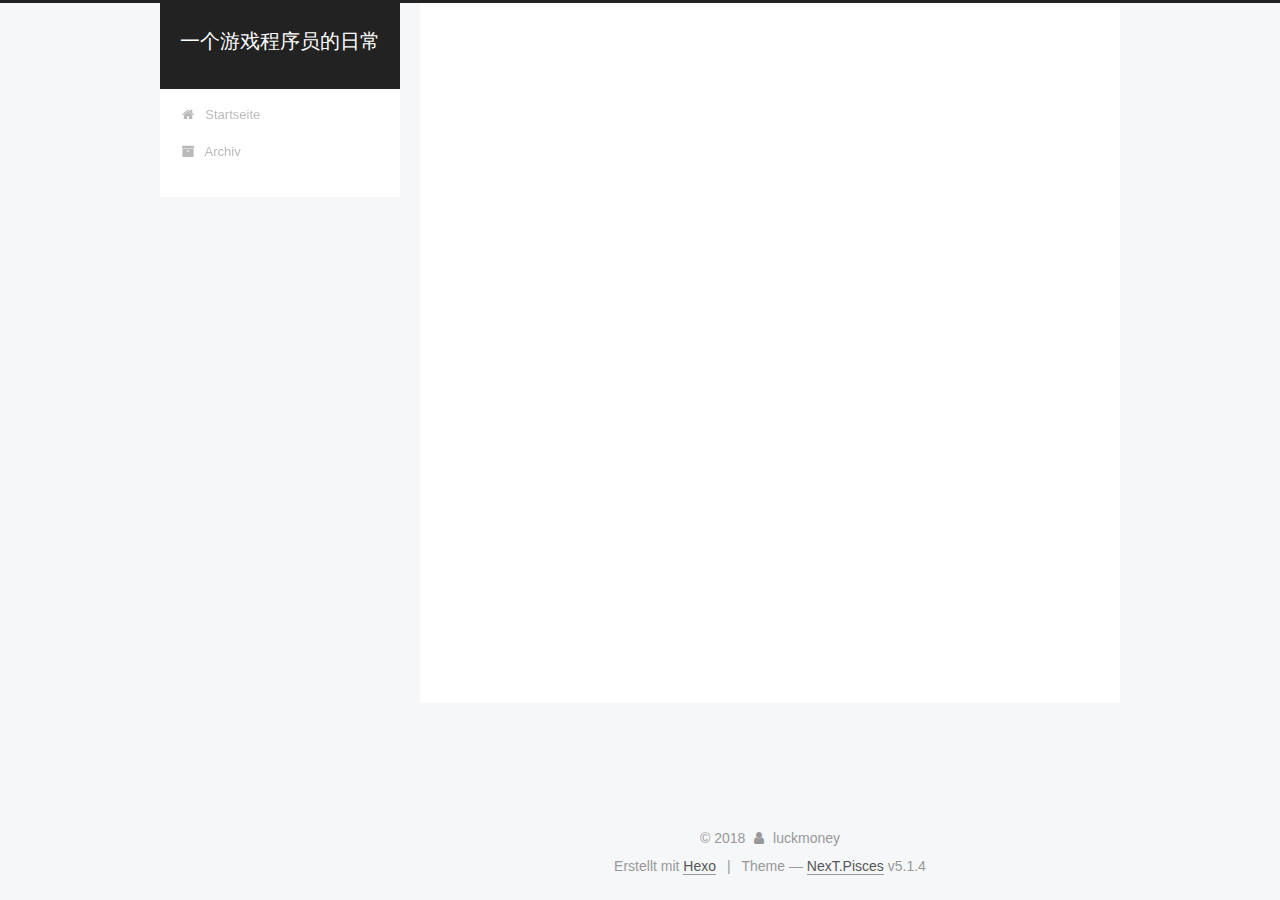
==== commit 9964b9aa: "Site updated: 2018-02-23 14:26:14" ====
--- a/archives/index.html
+++ b/archives/index.html
@@ -80,12 +80,12 @@
 
 
 <meta property="og:type" content="website">
-<meta property="og:title" content="Hexo">
+<meta property="og:title" content="一个游戏程序员的日常">
 <meta property="og:url" content="http://yoursite.com/archives/index.html">
-<meta property="og:site_name" content="Hexo">
+<meta property="og:site_name" content="一个游戏程序员的日常">
 <meta property="og:locale" content="zh-hans">
 <meta name="twitter:card" content="summary">
-<meta name="twitter:title" content="Hexo">
+<meta name="twitter:title" content="一个游戏程序员的日常">
 
 
 
@@ -121,7 +121,7 @@
 
 
 
-  <title>Archiv | Hexo</title>
+  <title>Archiv | 一个游戏程序员的日常</title>
   
 
 
@@ -151,7 +151,7 @@
     <div class="custom-logo-site-title">
       <a href="/"  class="brand" rel="start">
         <span class="logo-line-before"><i></i></span>
-        <span class="site-title">Hexo</span>
+        <span class="site-title">一个游戏程序员的日常</span>
         <span class="logo-line-after"><i></i></span>
       </a>
     </div>
@@ -227,7 +227,7 @@
         
           
         
-        Öhm..! Insgesamt 3 Artikel. Bleib dran.
+        Öhm..! Ein Artikel. Bleib dran.
       </span>
 
       
@@ -241,80 +241,6 @@
           <div class="collection-title">
             <h1 class="archive-year" id="archive-year-2018">2018</h1>
           </div>
-        
-        
-
-        
-
-  <article class="post post-type-normal" itemscope itemtype="http://schema.org/Article">
-    <header class="post-header">
-
-      <h2 class="post-title">
-        
-            <a class="post-title-link" href="/2018/02/22/111-1/" itemprop="url">
-              
-                <span itemprop="name">111</span>
-              
-            </a>
-        
-      </h2>
-
-      <div class="post-meta">
-        <time class="post-time" itemprop="dateCreated"
-              datetime="2018-02-22T20:54:52+08:00"
-              content="2018-02-22" >
-          02-22
-        </time>
-      </div>
-
-    </header>
-  </article>
-
-
-
-      
-
-        
-        
-        
-
-        
-        
-
-        
-
-  <article class="post post-type-normal" itemscope itemtype="http://schema.org/Article">
-    <header class="post-header">
-
-      <h2 class="post-title">
-        
-            <a class="post-title-link" href="/2018/02/22/111/" itemprop="url">
-              
-                <span itemprop="name">111</span>
-              
-            </a>
-        
-      </h2>
-
-      <div class="post-meta">
-        <time class="post-time" itemprop="dateCreated"
-              datetime="2018-02-22T20:54:45+08:00"
-              content="2018-02-22" >
-          02-22
-        </time>
-      </div>
-
-    </header>
-  </article>
-
-
-
-      
-
-        
-        
-        
-
         
         
 
@@ -388,7 +314,7 @@
         <div class="site-overview">
           <div class="site-author motion-element" itemprop="author" itemscope itemtype="http://schema.org/Person">
             
-              <p class="site-author-name" itemprop="name">John Doe</p>
+              <p class="site-author-name" itemprop="name">luckmoney</p>
               <p class="site-description motion-element" itemprop="description"></p>
           </div>
 
@@ -399,7 +325,7 @@
               
                 <a href="/archives/">
               
-                  <span class="site-state-item-count">3</span>
+                  <span class="site-state-item-count">1</span>
                   <span class="site-state-item-name">Artikel</span>
                 </a>
               </div>
@@ -444,7 +370,7 @@
   <span class="with-love">
     <i class="fa fa-user"></i>
   </span>
-  <span class="author" itemprop="copyrightHolder">John Doe</span>
+  <span class="author" itemprop="copyrightHolder">luckmoney</span>
 
   
 </div>
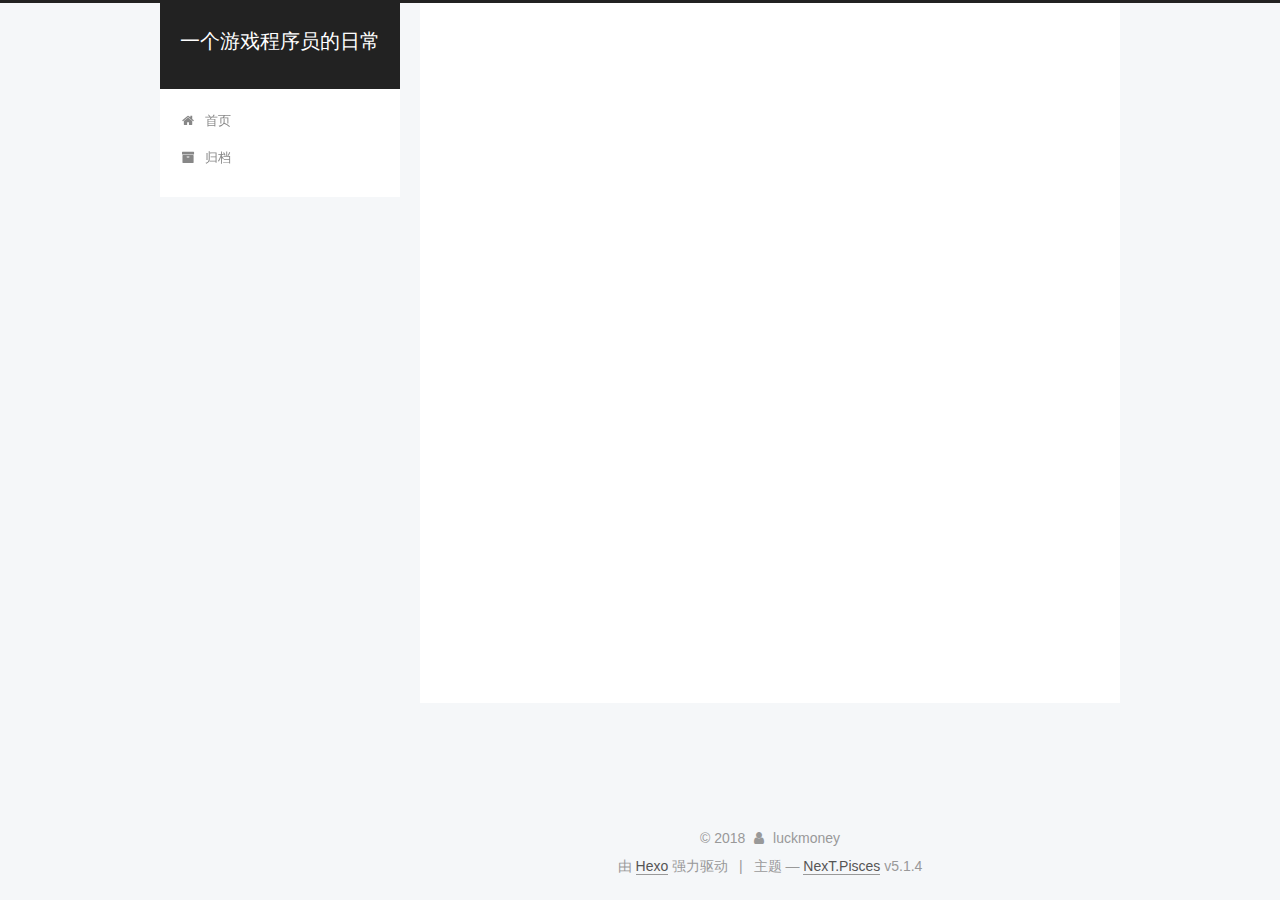
==== commit b92b549b: "Site updated: 2018-02-23 14:32:27" ====
--- a/archives/index.html
+++ b/archives/index.html
@@ -5,7 +5,7 @@
   
 
 
-<html class="theme-next pisces use-motion" lang="zh-hans">
+<html class="theme-next pisces use-motion" lang="zh-Hans">
 <head>
   <meta charset="UTF-8"/>
 <meta http-equiv="X-UA-Compatible" content="IE=edge" />
@@ -83,7 +83,7 @@
 <meta property="og:title" content="一个游戏程序员的日常">
 <meta property="og:url" content="http://yoursite.com/archives/index.html">
 <meta property="og:site_name" content="一个游戏程序员的日常">
-<meta property="og:locale" content="zh-hans">
+<meta property="og:locale" content="zh-Hans">
 <meta name="twitter:card" content="summary">
 <meta name="twitter:title" content="一个游戏程序员的日常">
 
@@ -101,7 +101,7 @@
     motion: {"enable":true,"async":false,"transition":{"post_block":"fadeIn","post_header":"slideDownIn","post_body":"slideDownIn","coll_header":"slideLeftIn","sidebar":"slideUpIn"}},
     duoshuo: {
       userId: '0',
-      author: 'Author'
+      author: '博主'
     },
     algolia: {
       applicationID: '',
@@ -121,7 +121,7 @@
 
 
 
-  <title>Archiv | 一个游戏程序员的日常</title>
+  <title>归档 | 一个游戏程序员的日常</title>
   
 
 
@@ -133,7 +133,7 @@
 
 </head>
 
-<body itemscope itemtype="http://schema.org/WebPage" lang="zh-hans">
+<body itemscope itemtype="http://schema.org/WebPage" lang="zh-Hans">
 
   
   
@@ -181,7 +181,7 @@
             
               <i class="menu-item-icon fa fa-fw fa-home"></i> <br />
             
-            Startseite
+            首页
           </a>
         </li>
       
@@ -191,7 +191,7 @@
             
               <i class="menu-item-icon fa fa-fw fa-archive"></i> <br />
             
-            Archiv
+            归档
           </a>
         </li>
       
@@ -227,7 +227,7 @@
         
           
         
-        Öhm..! Ein Artikel. Bleib dran.
+        嗯..! 目前共计 1 篇日志。 继续努力。
       </span>
 
       
@@ -326,7 +326,7 @@
                 <a href="/archives/">
               
                   <span class="site-state-item-count">1</span>
-                  <span class="site-state-item-name">Artikel</span>
+                  <span class="site-state-item-name">日志</span>
                 </a>
               </div>
             
@@ -376,7 +376,7 @@
 </div>
 
 
-  <div class="powered-by">Erstellt mit  <a class="theme-link" target="_blank" href="https://hexo.io">Hexo</a></div>
+  <div class="powered-by">由 <a class="theme-link" target="_blank" href="https://hexo.io">Hexo</a> 强力驱动</div>
 
 
 
@@ -384,7 +384,7 @@
 
 
 
-  <div class="theme-info">Theme &mdash; <a class="theme-link" target="_blank" href="https://github.com/iissnan/hexo-theme-next">NexT.Pisces</a> v5.1.4</div>
+  <div class="theme-info">主题 &mdash; <a class="theme-link" target="_blank" href="https://github.com/iissnan/hexo-theme-next">NexT.Pisces</a> v5.1.4</div>
 
 
 
--- a/css/main.css
+++ b/css/main.css
@@ -1823,7 +1823,7 @@
   width: 4px;
   height: 4px;
   border-radius: 50%;
-  background: #bef6ff;
+  background: #2693ff;
 }
 .links-of-blogroll {
   font-size: 13px;
